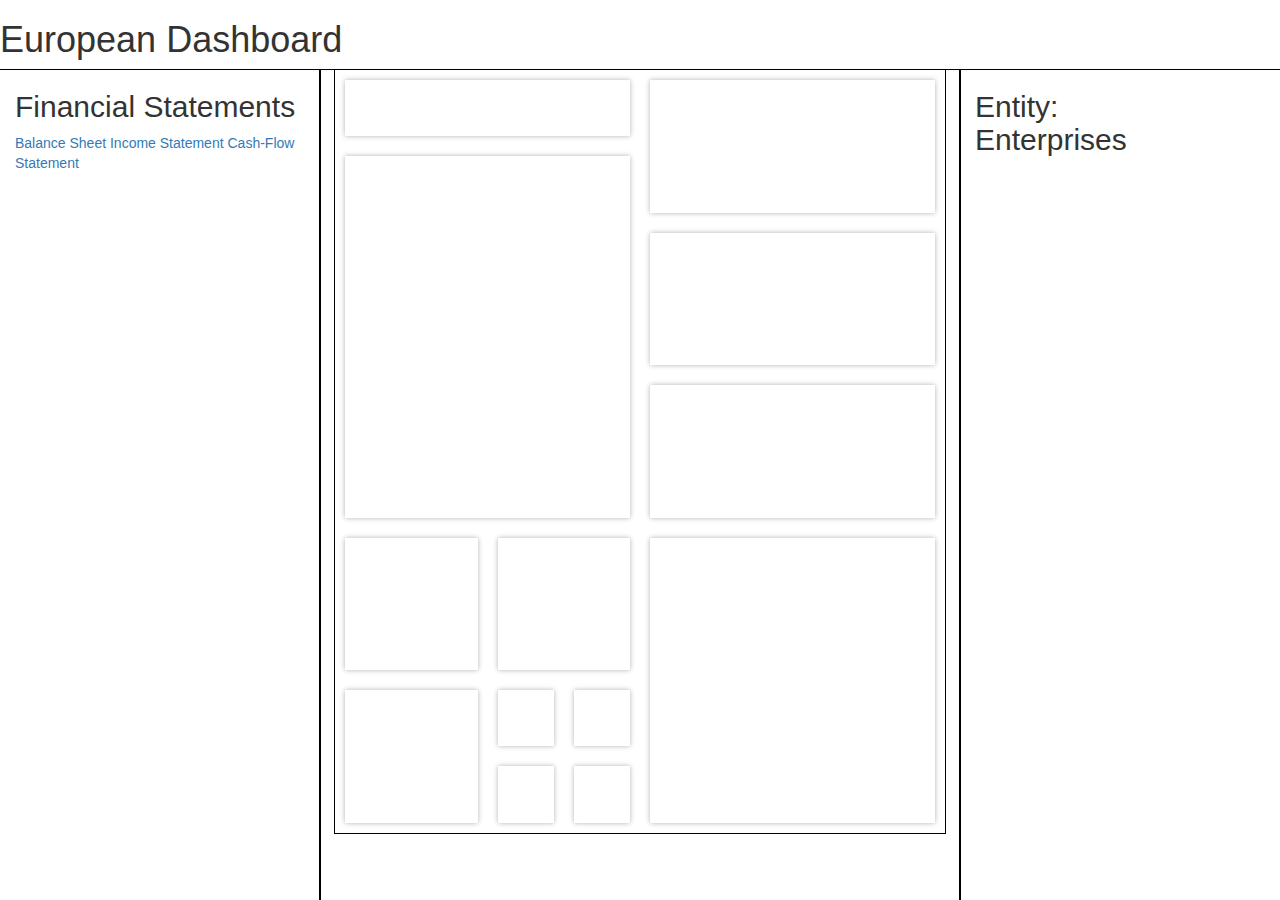
==== mockup/index.html @ 0236899d "Added mockup from may 1st" ====
<!DOCTYPE html>
<html lang="en">
    <head>
        <meta charset="utf-8" />
        <meta http-equiv="X-UA-Compatible" content="IE=edge,chrome=1" />

        <title>European Dashboard</title>

        <meta name="viewport" content="width=device-width; initial-scale=1.0" />

        <!-- Replace favicon.ico & apple-touch-icon.png in the root of your
        domain and delete these references -->
        <link rel="shortcut icon" href="/favicon.ico" />
        <link rel="apple-touch-icon" href="/apple-touch-icon.png" />

        <link href="css/bootstrap.min.css" rel="stylesheet">
        <link href="css/jquery.gridster.min.css" rel="stylesheet">

        <link href="css/main.less" rel="stylesheet/less" type="text/css" />
        <script src="js/less.min.js" type="text/javascript"></script>
    </head>

    <body>

        <header>
            <h1>European Dashboard</h1>
        </header>

        <main class="container-fluid">
            <div class="row">
                <div class="col-xs-3">
                    <h2>Financial Statements</h2>
                    <nav>
                        <a href="#">Balance Sheet</a>
                        <a href="#">Income Statement</a>
                        <a href="#">Cash-Flow Statement</a>
                    </nav>
                </div>
                <div  class="col-xs-6">

                    <!--  <div class="gridster">
                    <ul>
                    <li data-row="1" data-col="1" data-sizex="4"
                    data-sizey="1"></li>
                    <li data-row="2" data-col="1" data-sizex="4"
                    data-sizey="5"></li>

                    <li data-row="1" data-col="2" data-sizex="4"
                    data-sizey="2"></li>
                    <li data-row="2" data-col="2" data-sizex="4"
                    data-sizey="2"></li>
                    <li data-row="3" data-col="2" data-sizex="4"
                    data-sizey="2"></li>
                    </ul>
                    </div> -->

                    <div class="gridster">
                        <ul>
                            <li data-row="1" data-col="1" data-sizex="4" data-sizey="1"></li>
                            <li data-row="2" data-col="1" data-sizex="4" data-sizey="5"></li>
                            
                            <li data-row="7" data-col="1" data-sizex="2" data-sizey="2"></li>
                            <li data-row="7" data-col="3" data-sizex="2" data-sizey="2"></li>
                            
                            <li data-row="9" data-col="1" data-sizex="2" data-sizey="2"></li>
                            
                            <li data-row="9" data-col="3" data-sizex="1" data-sizey="1"></li>
                            <li data-row="9" data-col="4" data-sizex="1" data-sizey="1"></li>
                            <li data-row="10" data-col="3" data-sizex="1" data-sizey="1"></li>
                            <li data-row="10" data-col="4" data-sizex="1" data-sizey="1"></li>
                            
                            
                            <li data-row="1" data-col="5" data-sizex="4" data-sizey="2"></li>
                            <li data-row="3" data-col="5" data-sizex="4" data-sizey="2"></li>
                            <li data-row="5" data-col="5" data-sizex="4" data-sizey="2"></li>
                            <li data-row="7" data-col="5" data-sizex="4" data-sizey="4"></li>
                        </ul>
                    </div>

                </div>
                <div  class="col-xs-3">
                    <h2>Entity:
                    <br />
                    Enterprises</h2>
                </div>
            </div>
        </main>

        <script src="js/jquery-1.11.2.min.js"></script>
        <!-- <script src="js/jquery-2.1.3.min.js"></script> -->
        <script src="js/bootstrap.min.js"></script>
        <script src="js/jquery.gridster.min.js"></script>

        <script type="text/javascript">
			$(function() {
			    var width = $(".gridster").width();
			    var margins = 10;
			    var base_dimension = width / 8 - 2 * margins;
			    
				var gridster = $(".gridster ul").gridster({
					widget_margins : [margins, margins],
					widget_base_dimensions : [base_dimension, base_dimension],
					resize : {
						enabled : true
					},
					autogenerate_stylesheet: true
				}).data('gridster');
			});
        </script>

    </body>
</html>
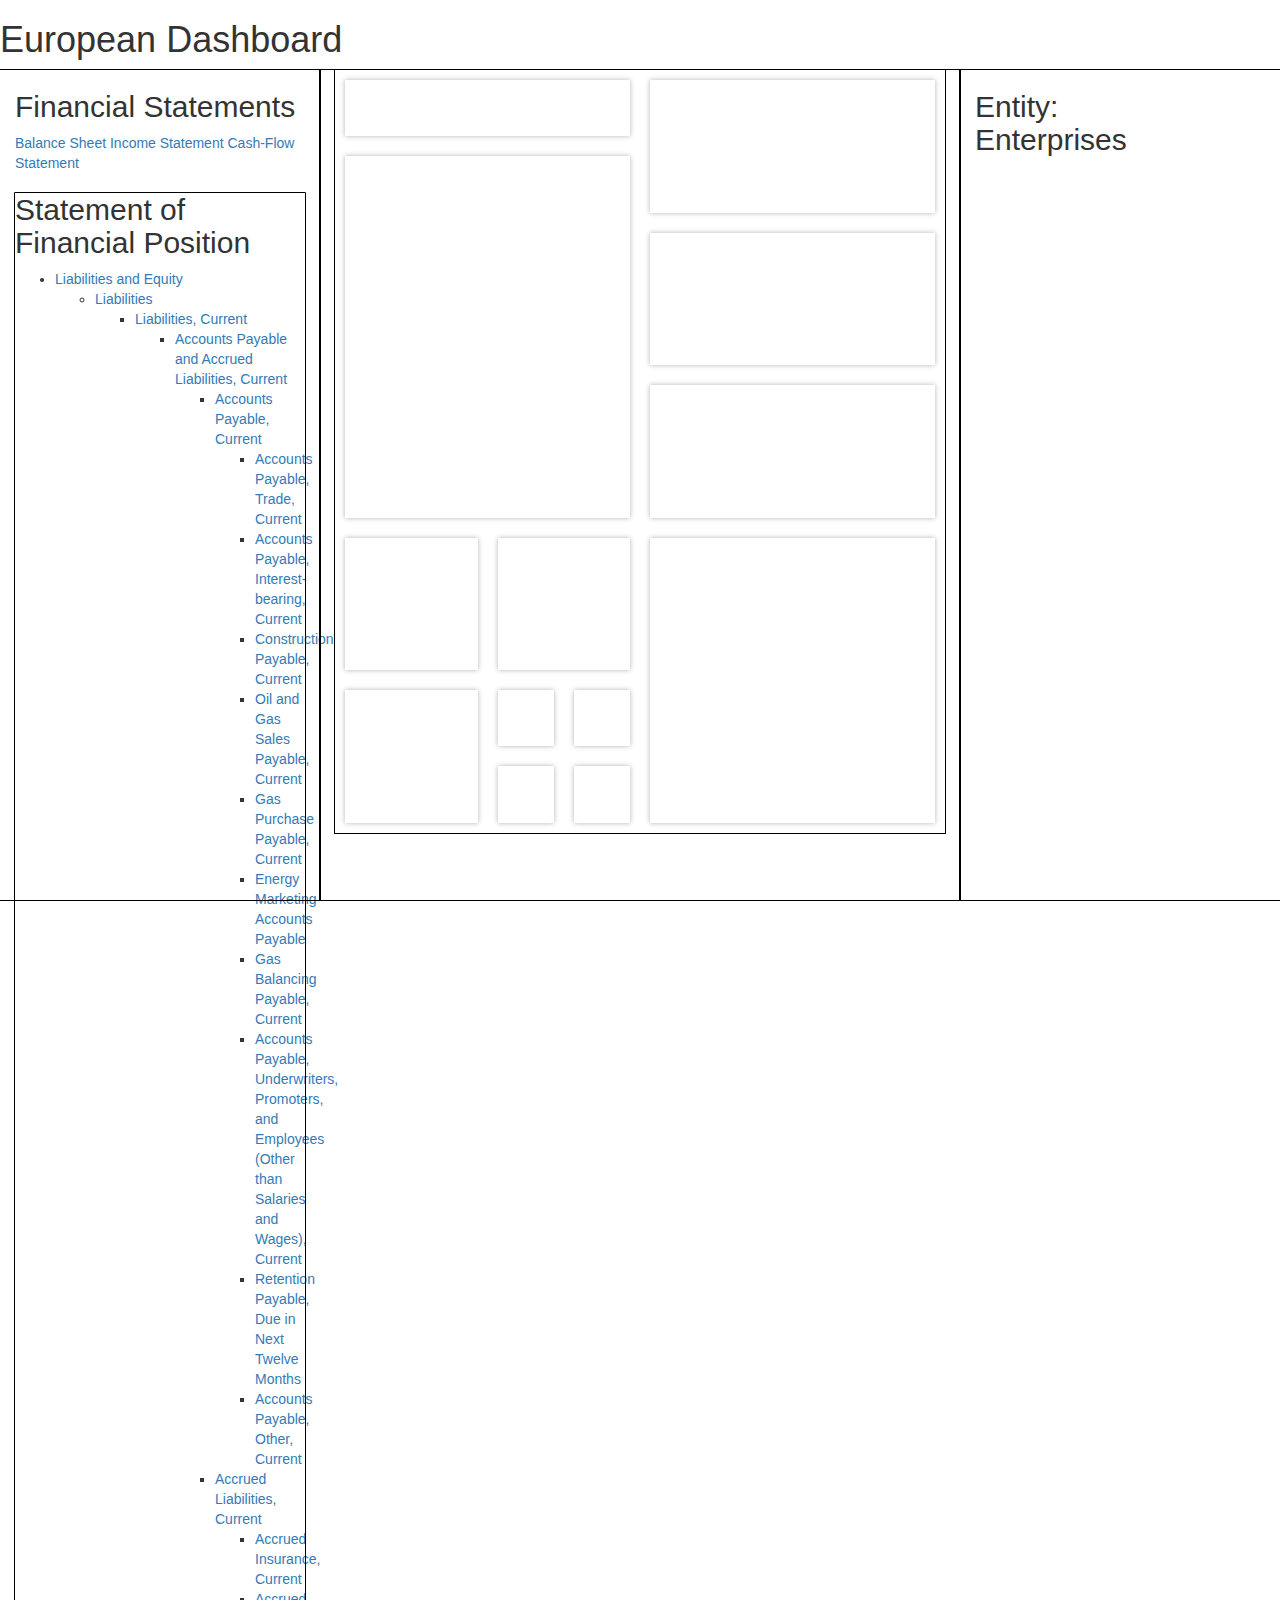
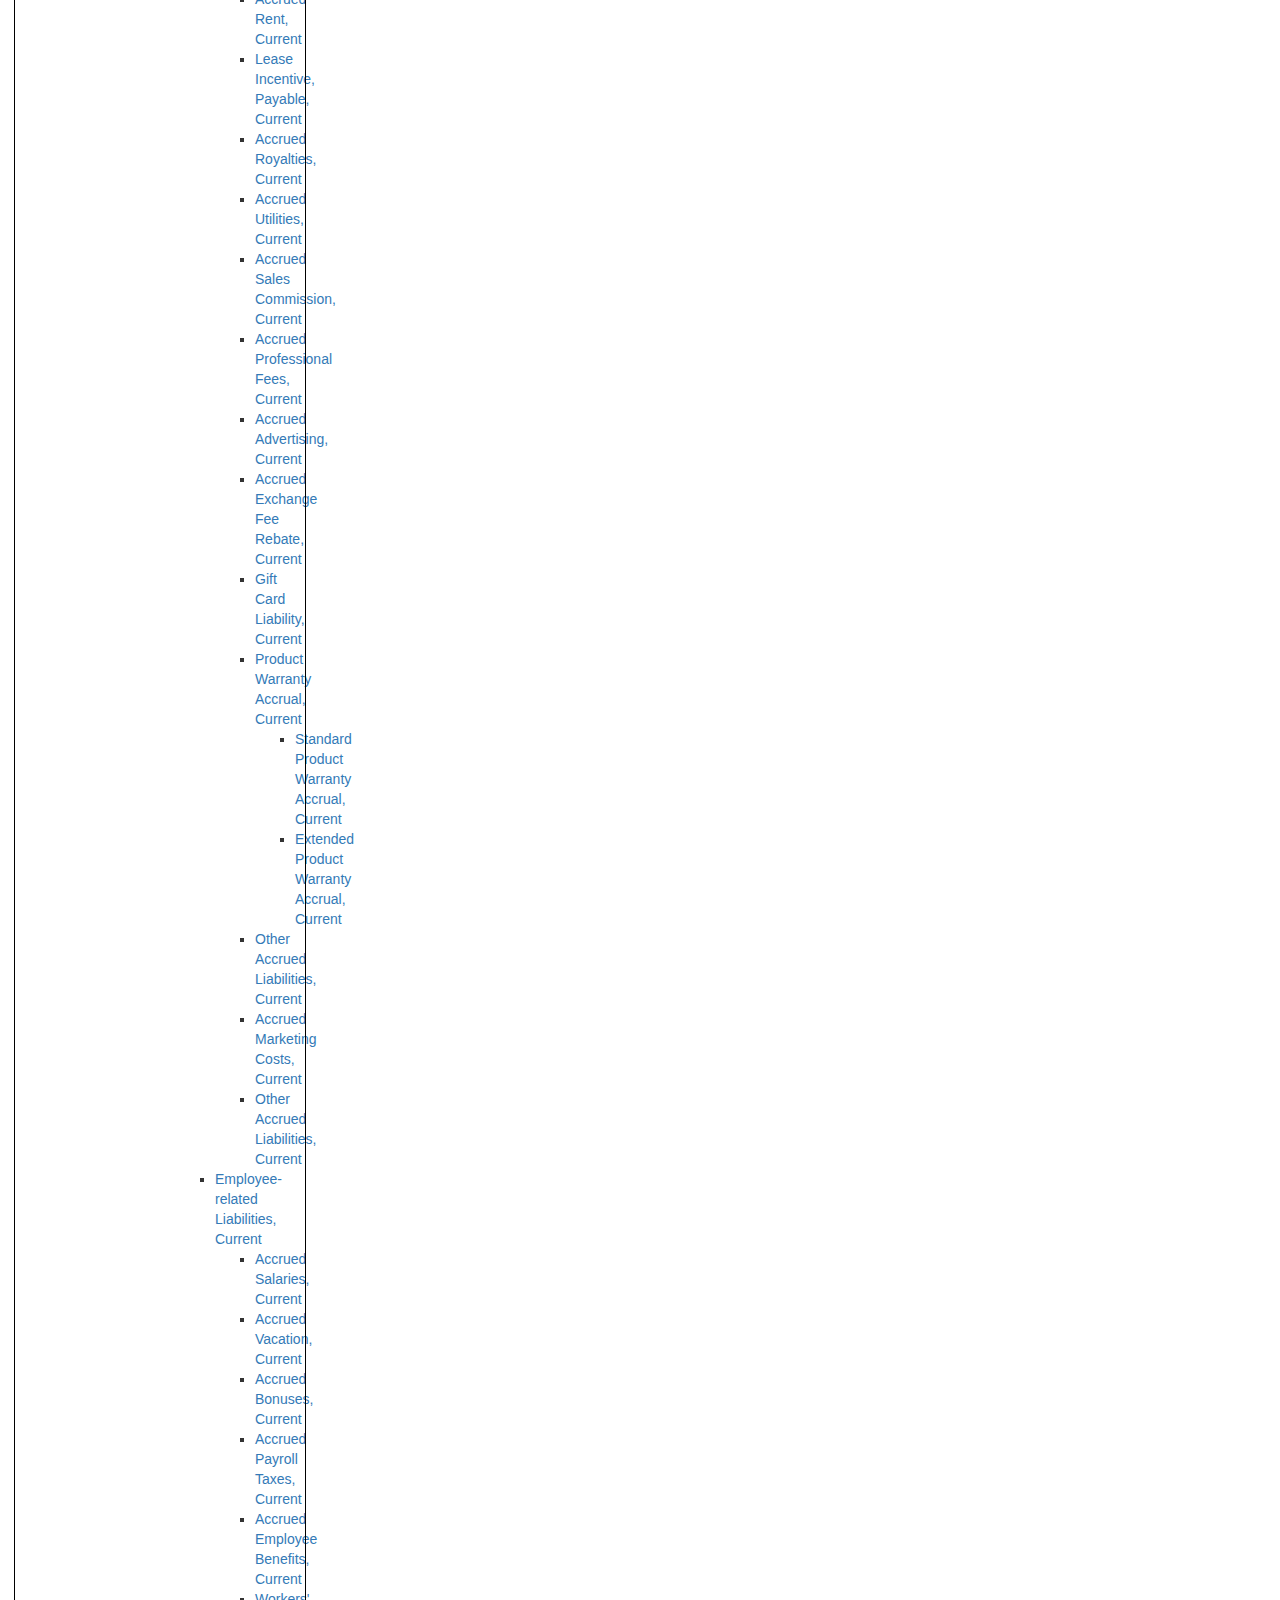
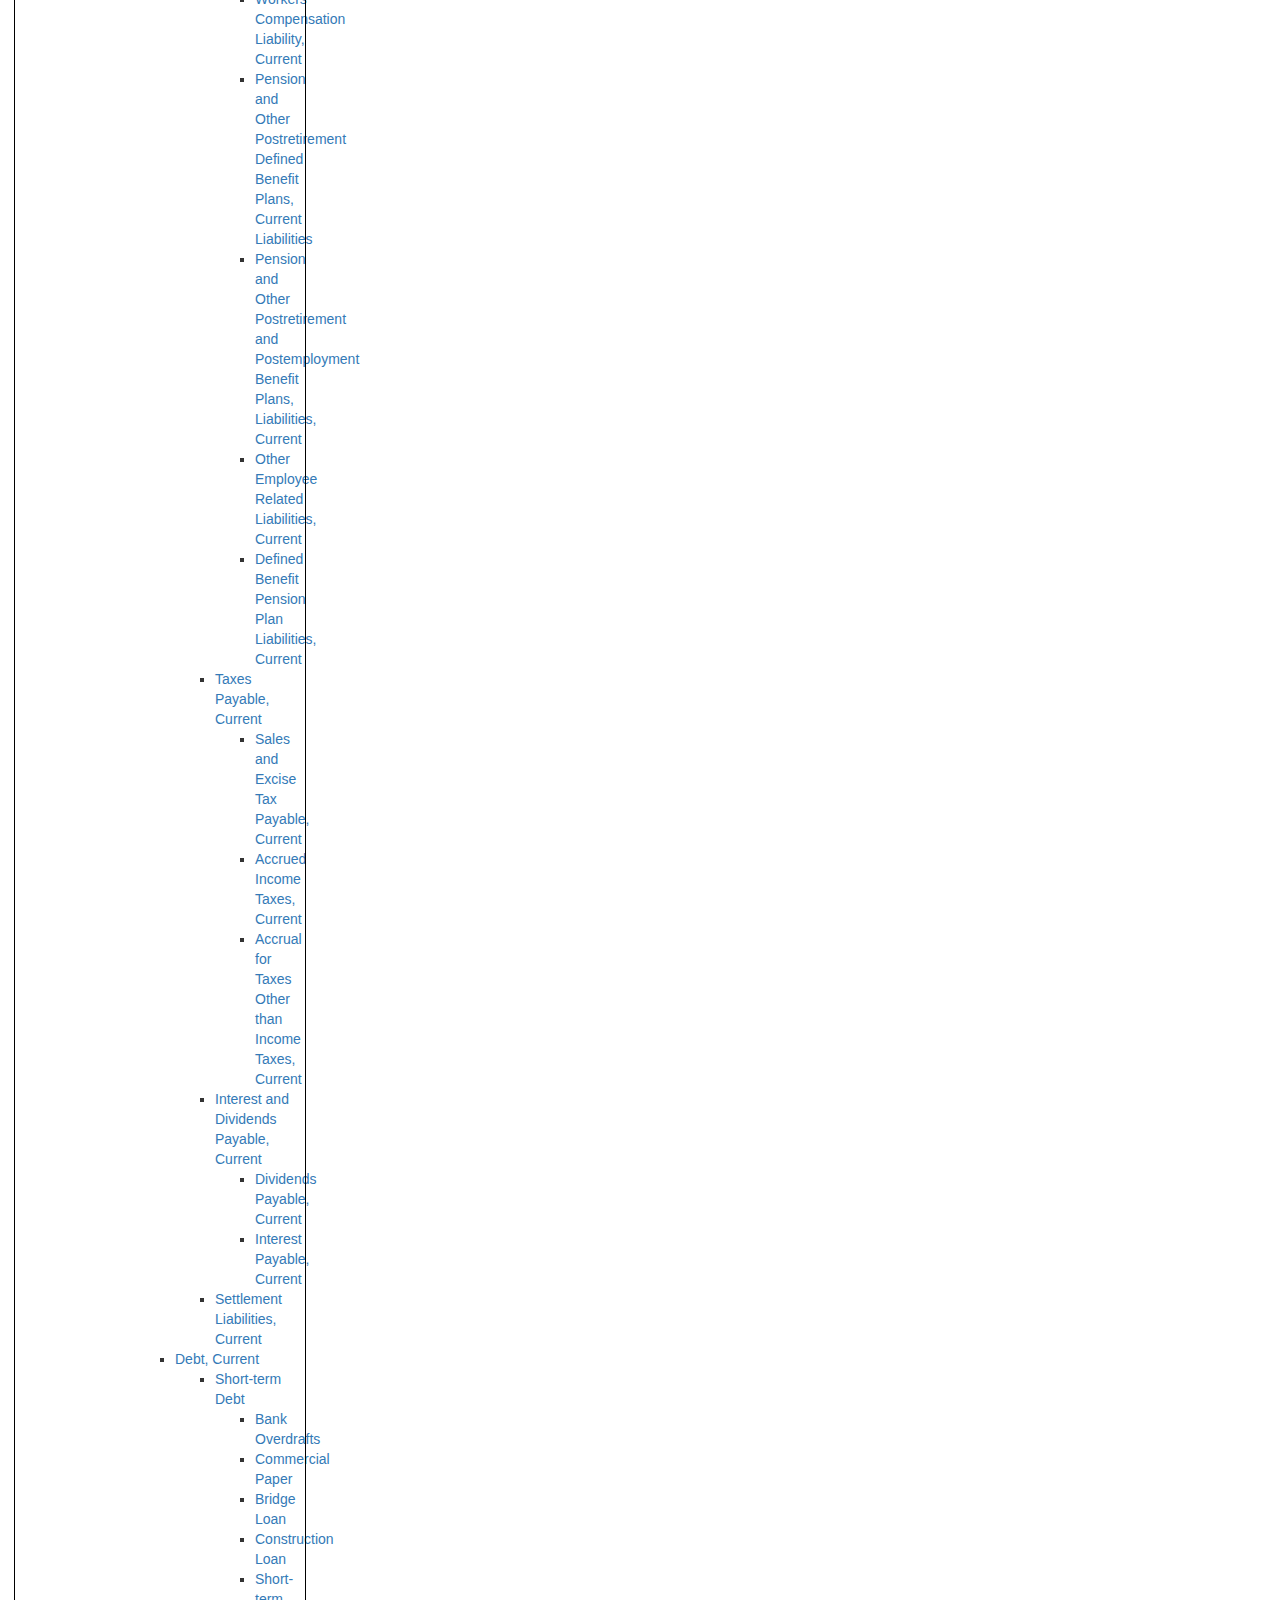
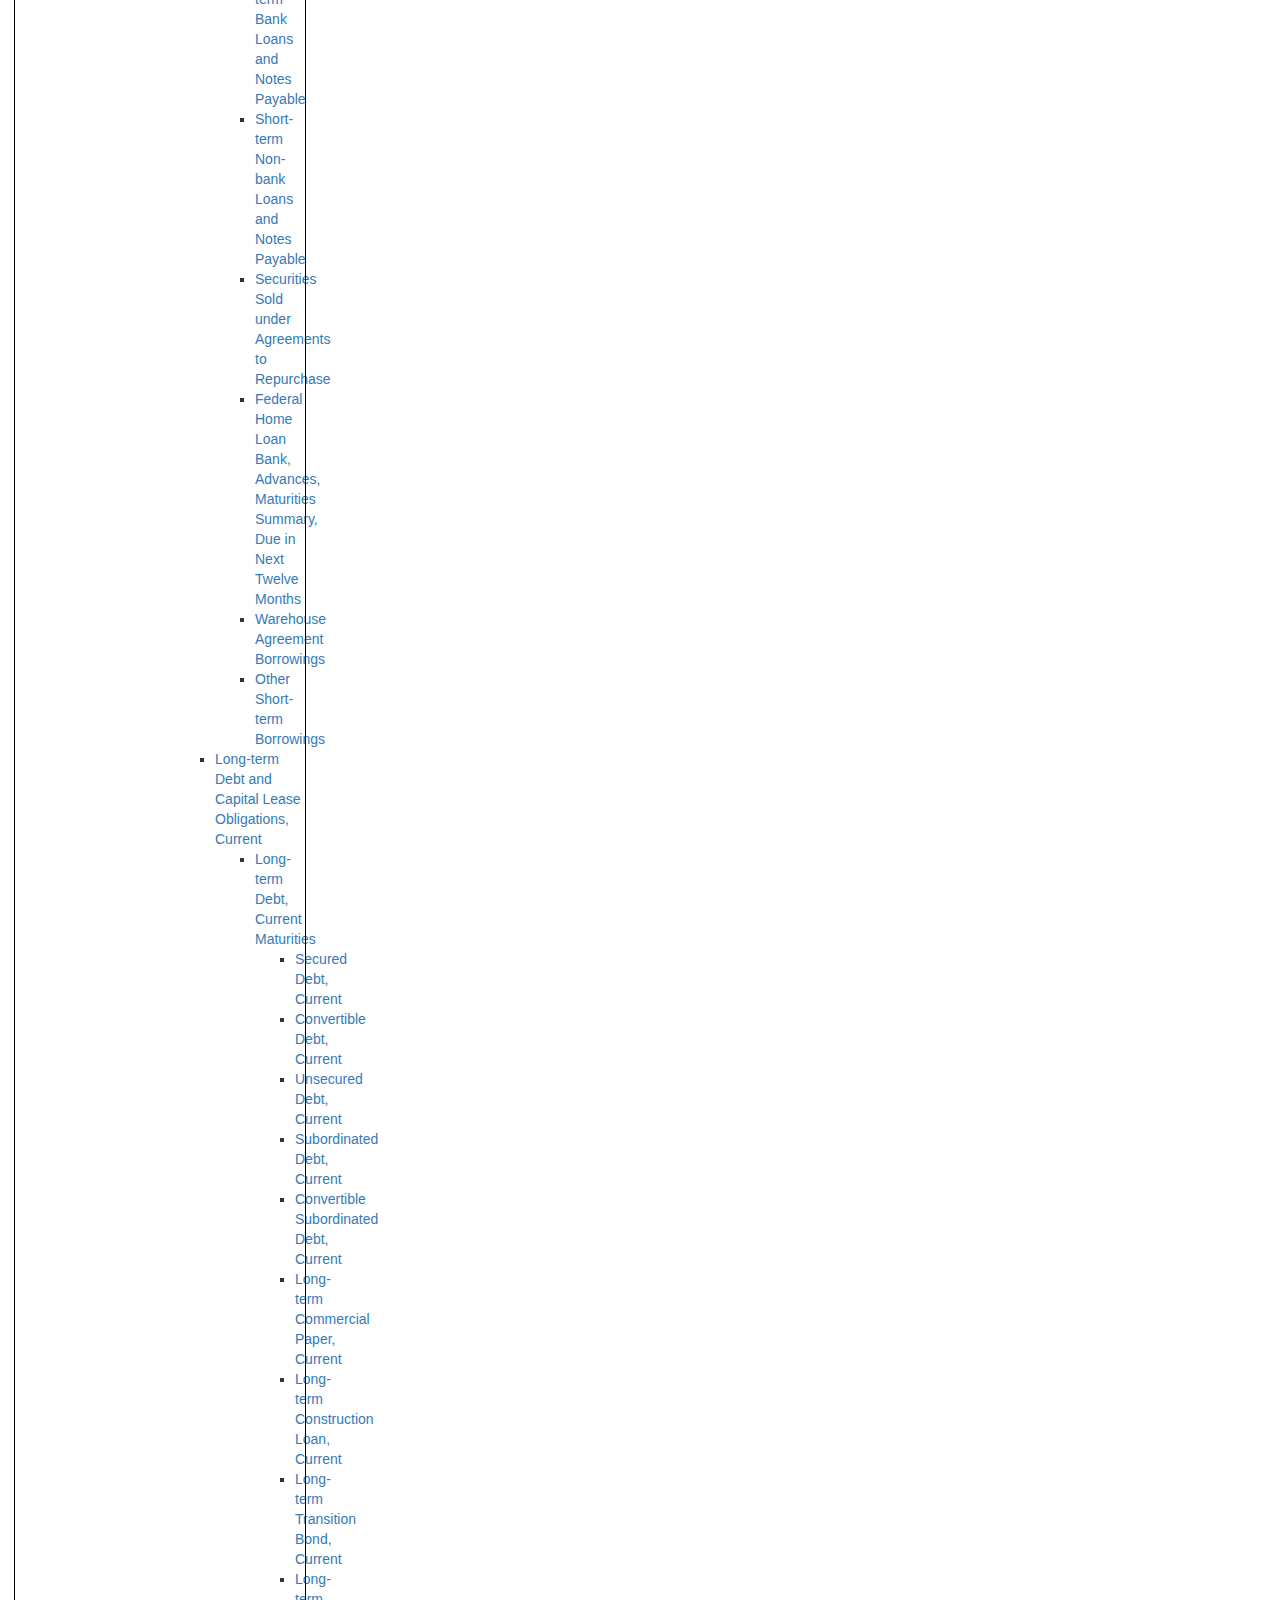
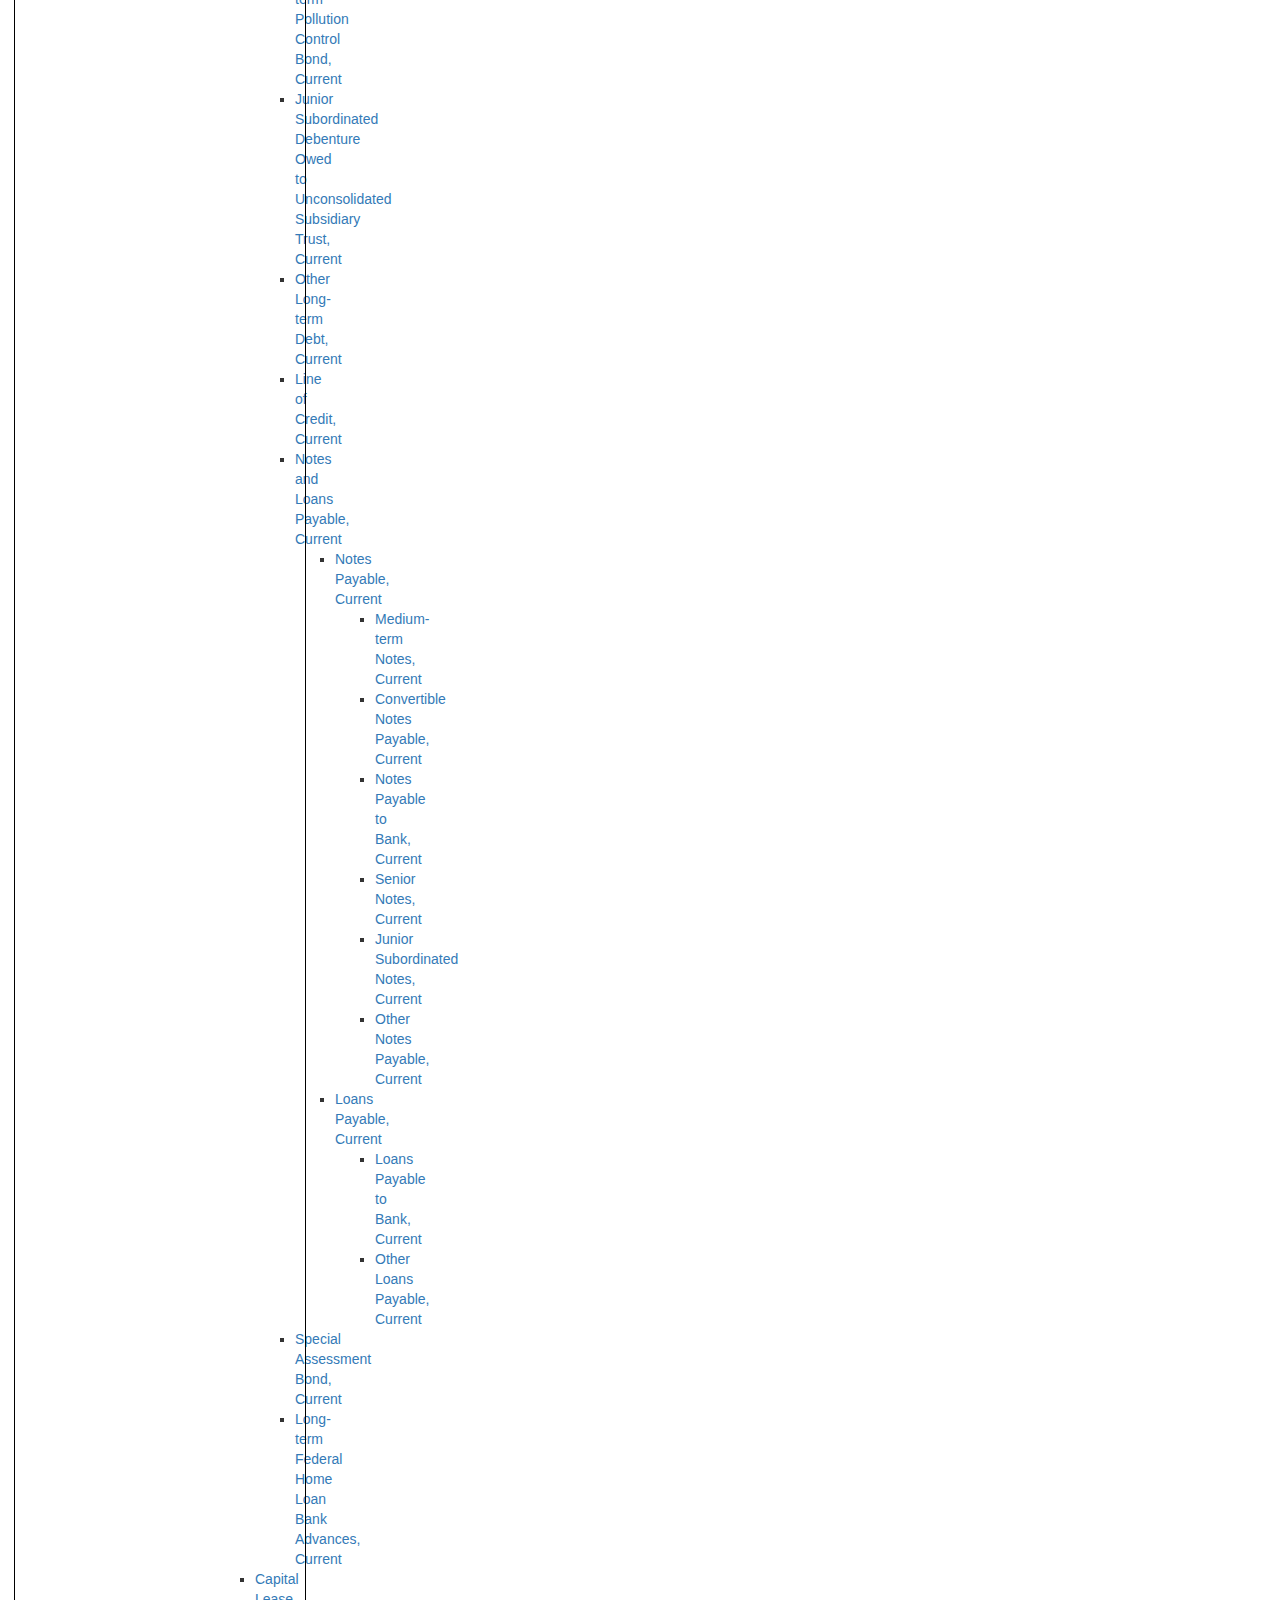
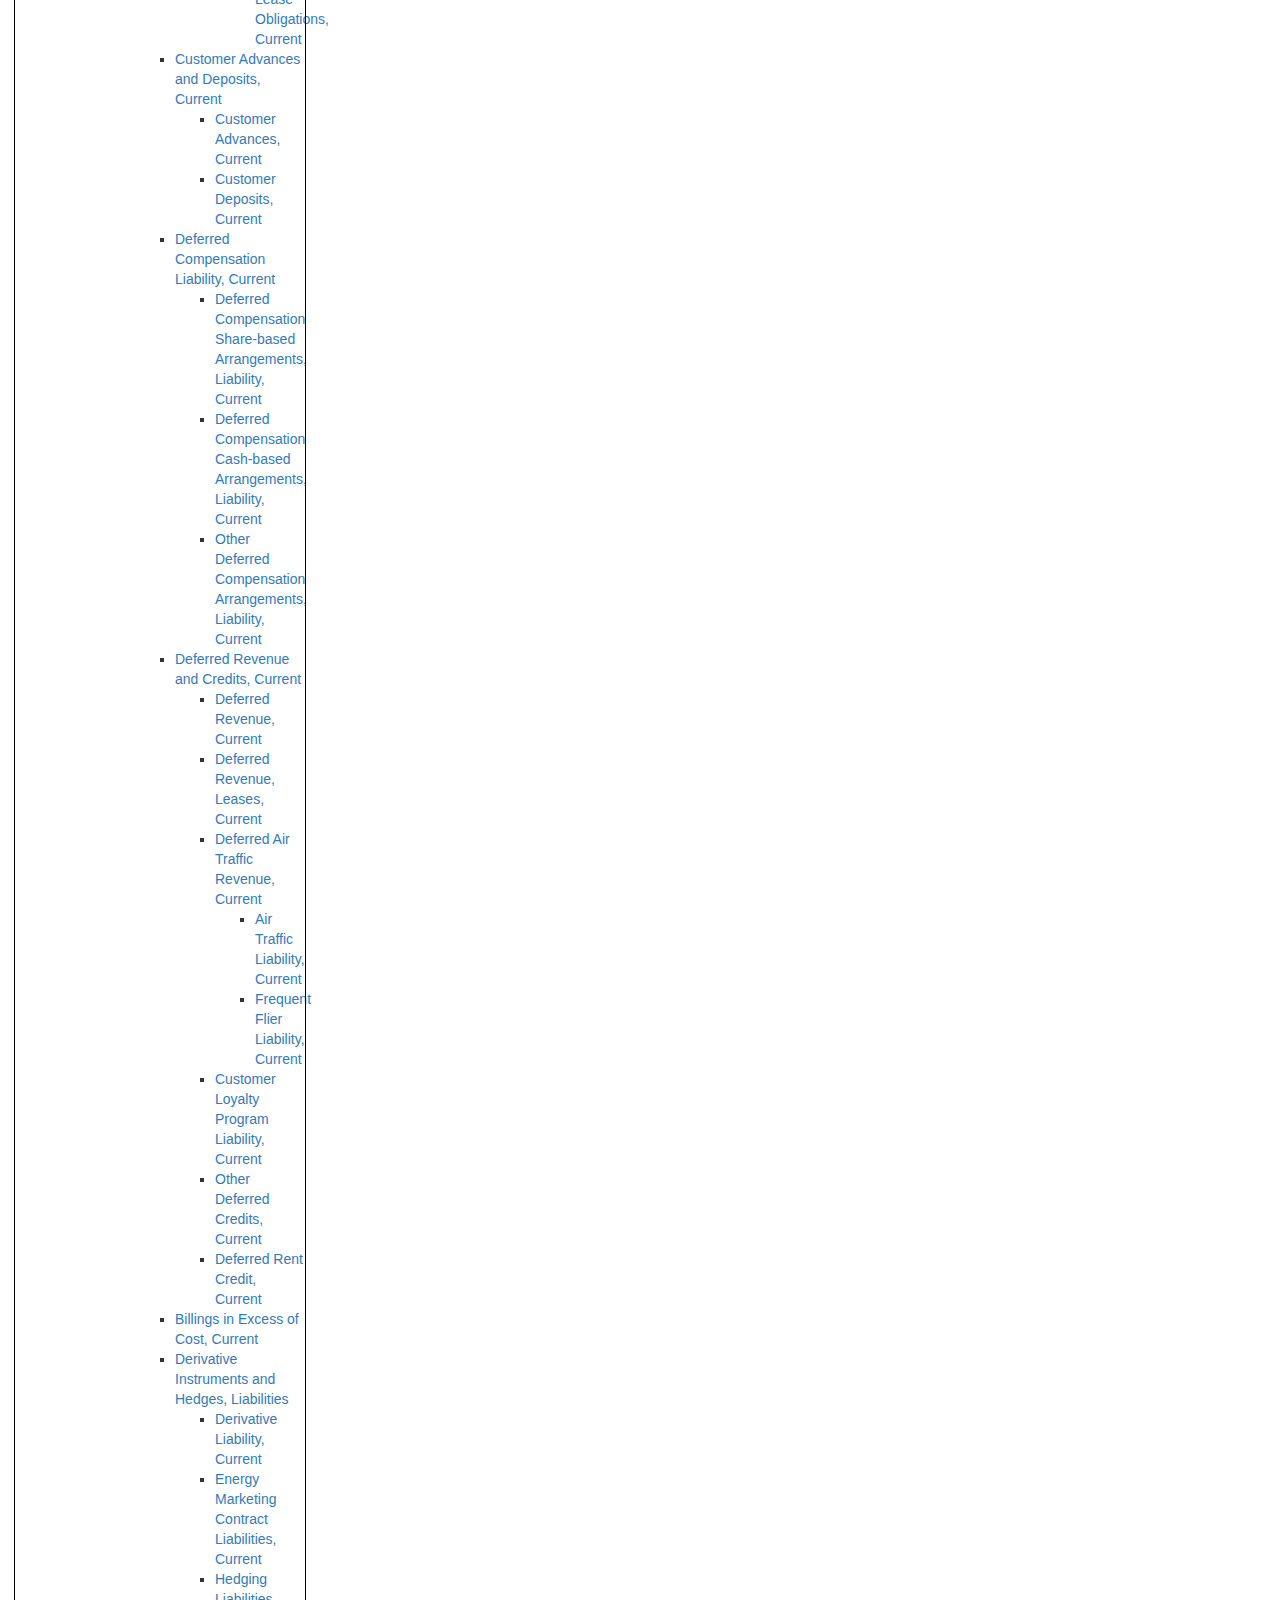
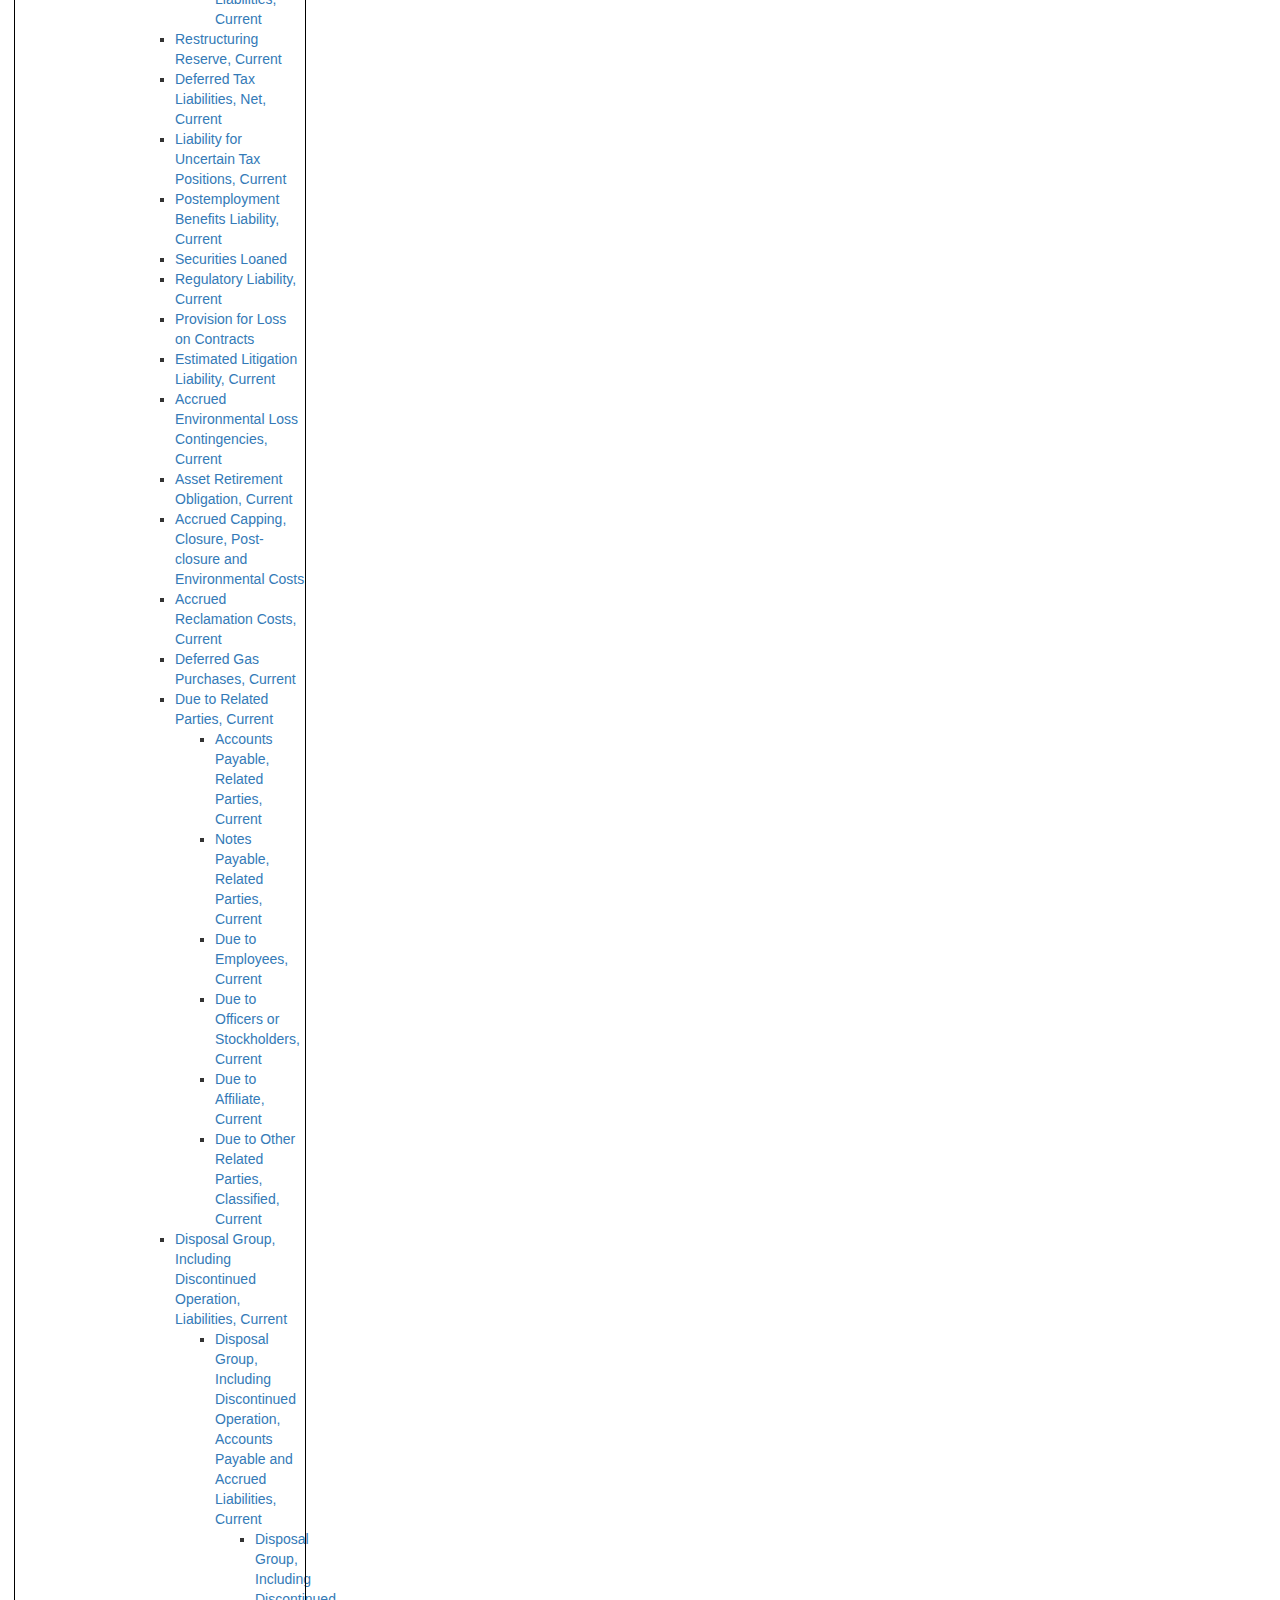
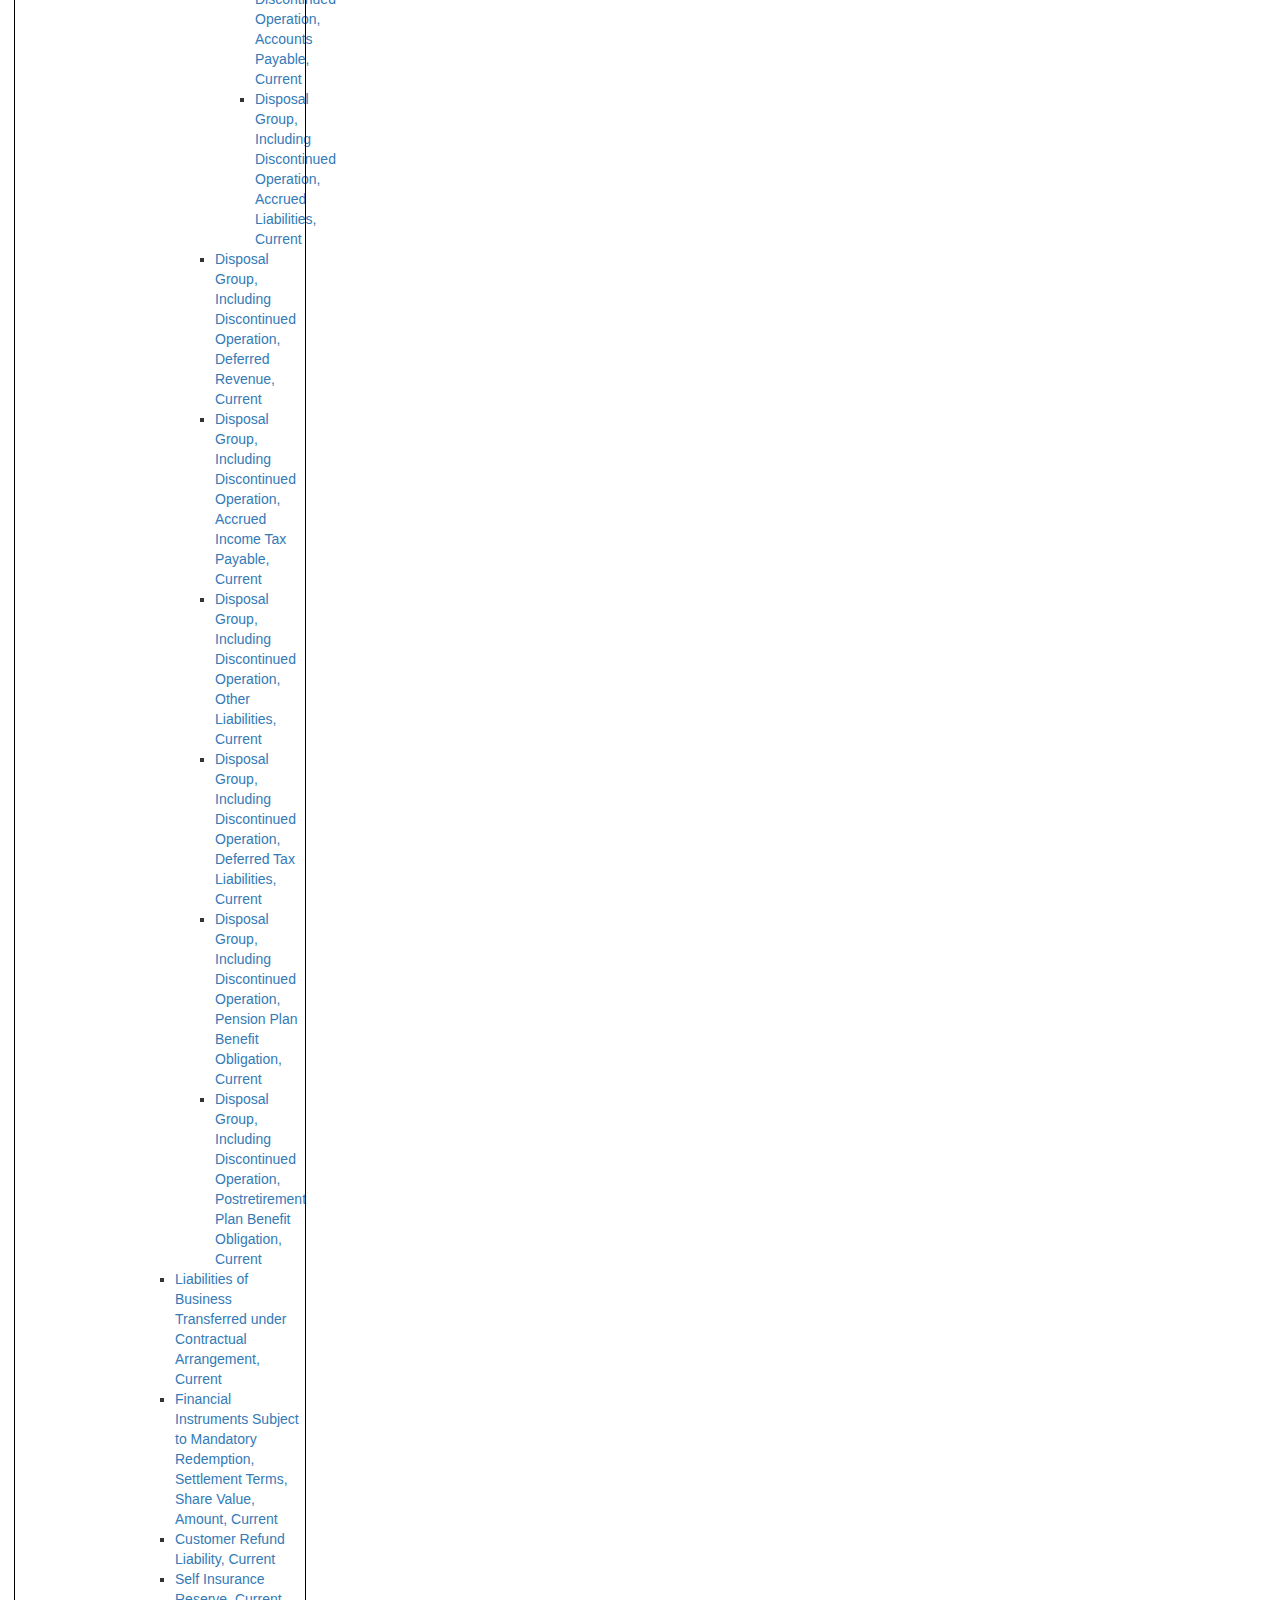
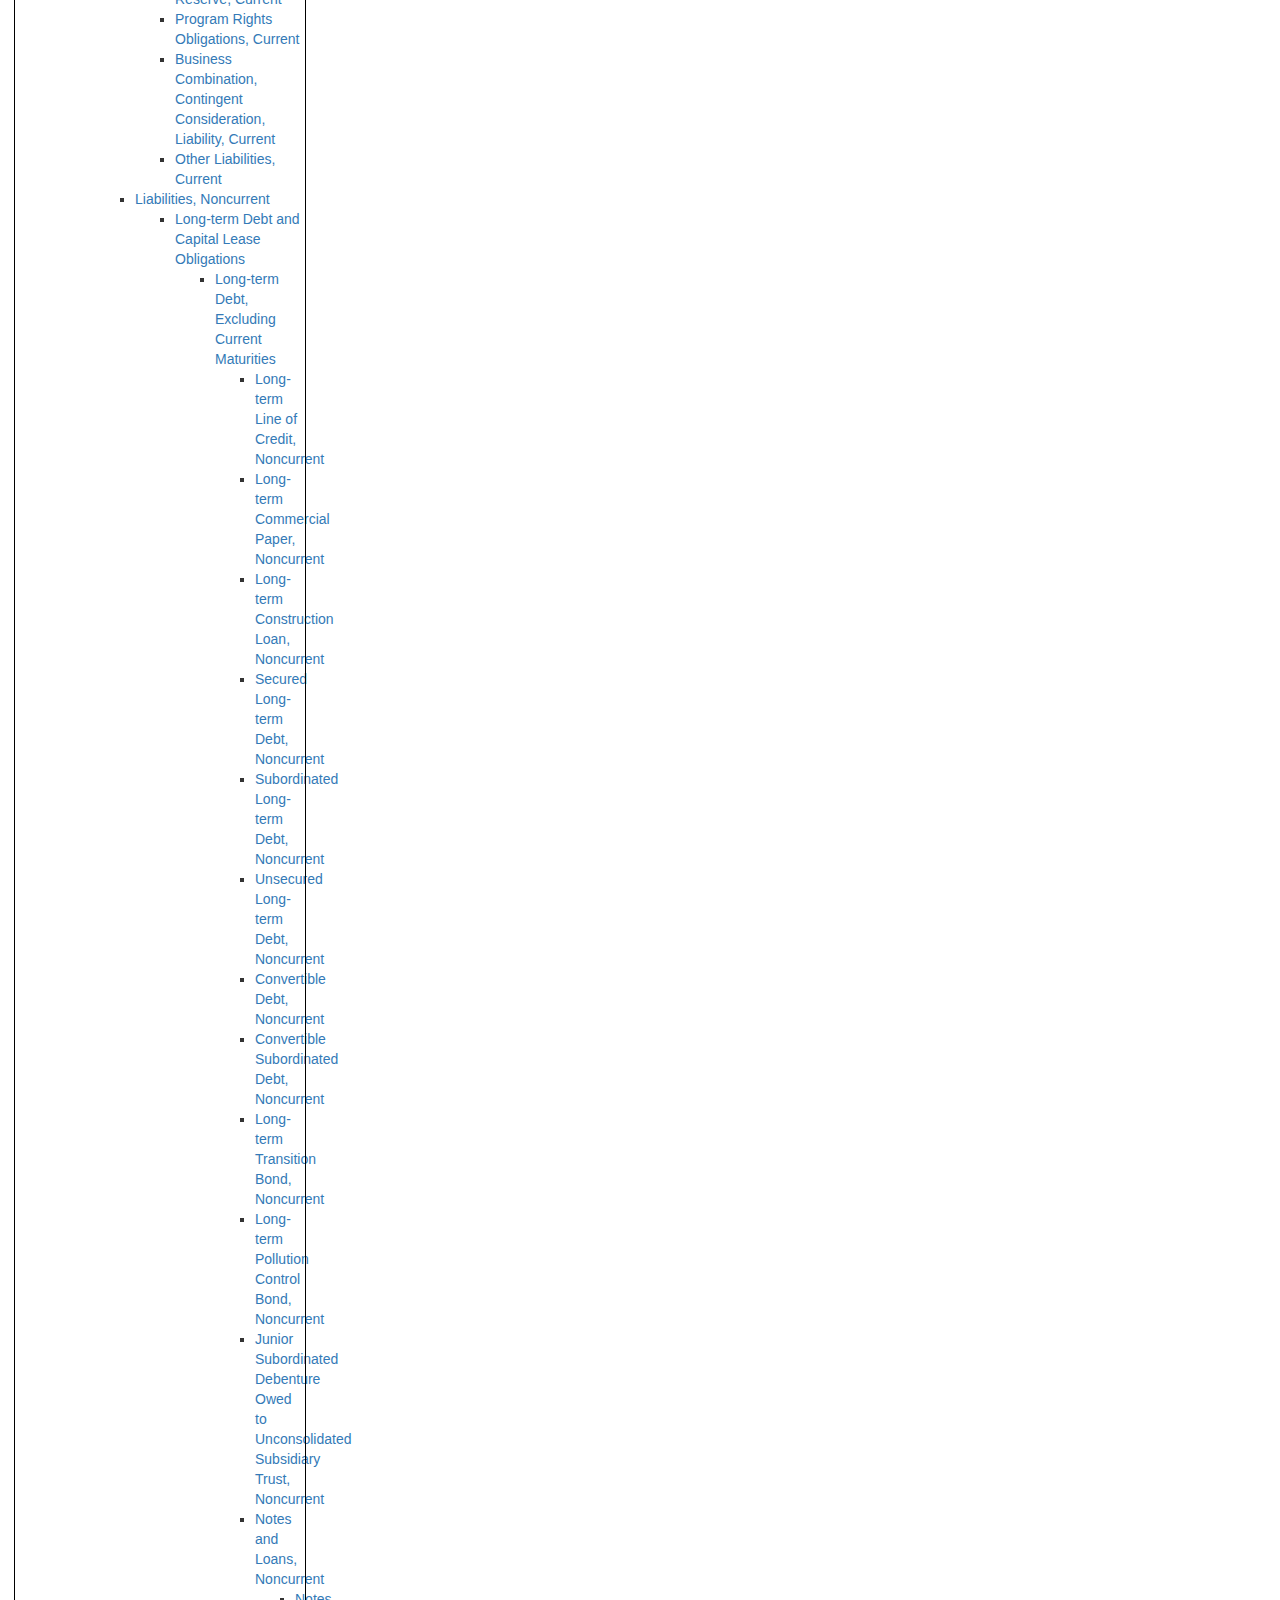
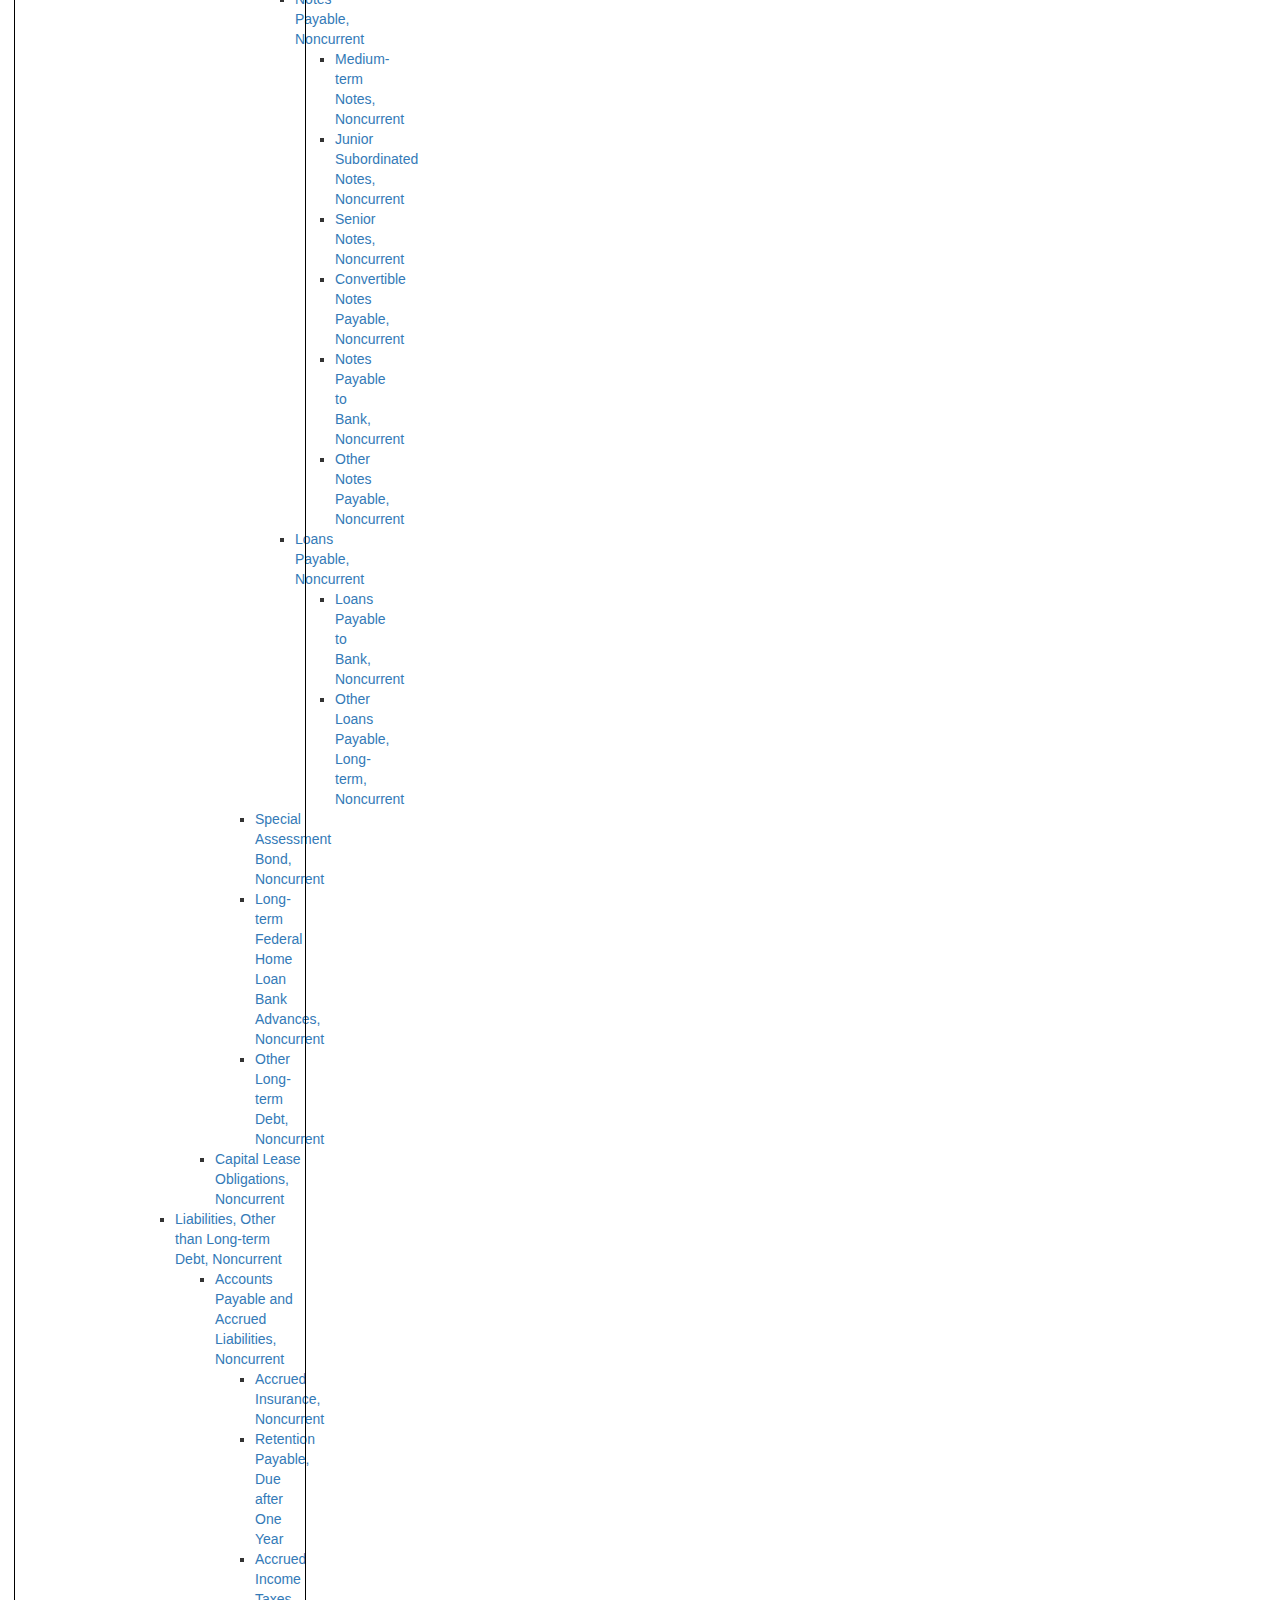
==== commit 9d1bd436: "Dynamic creation of indicator navigation." ====
--- a/mockup/index.html
+++ b/mockup/index.html
@@ -35,6 +35,9 @@
                         <a href="#">Income Statement</a>
                         <a href="#">Cash-Flow Statement</a>
                     </nav>
+                    <div id="indicators">
+
+                    </div>
                 </div>
                 <div  class="col-xs-6">
 
@@ -58,18 +61,17 @@
                         <ul>
                             <li data-row="1" data-col="1" data-sizex="4" data-sizey="1"></li>
                             <li data-row="2" data-col="1" data-sizex="4" data-sizey="5"></li>
-                            
+
                             <li data-row="7" data-col="1" data-sizex="2" data-sizey="2"></li>
                             <li data-row="7" data-col="3" data-sizex="2" data-sizey="2"></li>
-                            
+
                             <li data-row="9" data-col="1" data-sizex="2" data-sizey="2"></li>
-                            
+
                             <li data-row="9" data-col="3" data-sizex="1" data-sizey="1"></li>
                             <li data-row="9" data-col="4" data-sizex="1" data-sizey="1"></li>
                             <li data-row="10" data-col="3" data-sizex="1" data-sizey="1"></li>
                             <li data-row="10" data-col="4" data-sizex="1" data-sizey="1"></li>
-                            
-                            
+
                             <li data-row="1" data-col="5" data-sizex="4" data-sizey="2"></li>
                             <li data-row="3" data-col="5" data-sizex="4" data-sizey="2"></li>
                             <li data-row="5" data-col="5" data-sizex="4" data-sizey="2"></li>
@@ -93,20 +95,55 @@
 
         <script type="text/javascript">
 			$(function() {
-			    var width = $(".gridster").width();
-			    var margins = 10;
-			    var base_dimension = width / 8 - 2 * margins;
-			    
+				var width = $(".gridster").width();
+				var margins = 10;
+				var base_dimension = width / 8 - 2 * margins;
+
 				var gridster = $(".gridster ul").gridster({
 					widget_margins : [margins, margins],
 					widget_base_dimensions : [base_dimension, base_dimension],
 					resize : {
 						enabled : true
 					},
-					autogenerate_stylesheet: true
+					autogenerate_stylesheet : true
 				}).data('gridster');
 			});
         </script>
 
+        <script type="text/javascript">
+			$.getJSON("../data/finpos.json", function(data) {
+				console.log(data);
+
+				var elements = [];
+
+				elements.push('<h2>' + data.name + '</h2>');
+
+				handleChildren(elements, data.children);
+				/*
+				 var items = [];
+				 $.each(data, function(key, val) {
+				 items.push("<li id='" + key + "'>" + val + "</li>");
+				 });
+
+				 $("<ul/>", {
+				 "class" : "my-new-list",
+				 html : items.join("")
+				 }).appendTo("body");
+				 */
+
+				$("#indicators").html(elements.join(""));
+			});
+
+			function handleChildren(elements, children) {
+				elements.push("<ul>");
+				children.forEach(function(child) {
+					elements.push('<li>', '<a href="#" data-indicator="', child.indicator, '">', child.name, '</a>');
+					if (child.hasOwnProperty('children')) {
+						handleChildren(elements, child.children);
+					}
+				});
+				elements.push('</ul>')
+			}
+        </script>
     </body>
 </html>
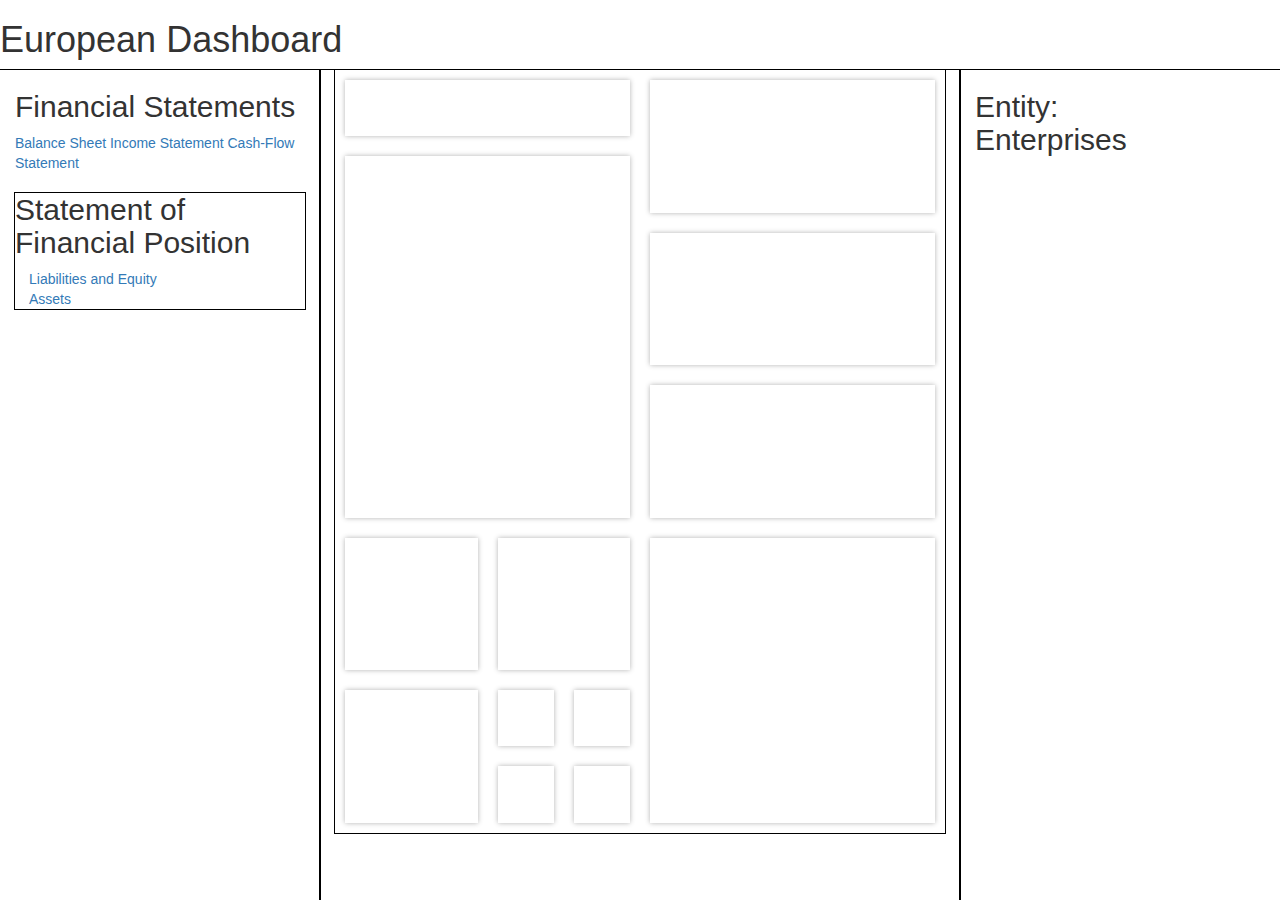
==== commit 05537f33: "Including folding of indicators." ====
--- a/mockup/index.html
+++ b/mockup/index.html
@@ -111,6 +111,10 @@
         </script>
 
         <script type="text/javascript">
+            var classes = {
+                folded : "folded"
+            }
+        
 			$.getJSON("../data/finpos.json", function(data) {
 				console.log(data);
 
@@ -137,13 +141,17 @@
 			function handleChildren(elements, children) {
 				elements.push("<ul>");
 				children.forEach(function(child) {
-					elements.push('<li>', '<a href="#" data-indicator="', child.indicator, '">', child.name, '</a>');
+					elements.push('<li class="' + classes.folded + '">', '<a href="#" data-indicator="', child.indicator, '">', child.name, '</a>');
 					if (child.hasOwnProperty('children')) {
 						handleChildren(elements, child.children);
 					}
 				});
 				elements.push('</ul>')
 			}
+			
+			$("#indicators").on("click", "a", function(){
+			    $(this).parent().toggleClass("folded");
+			});
         </script>
     </body>
 </html>
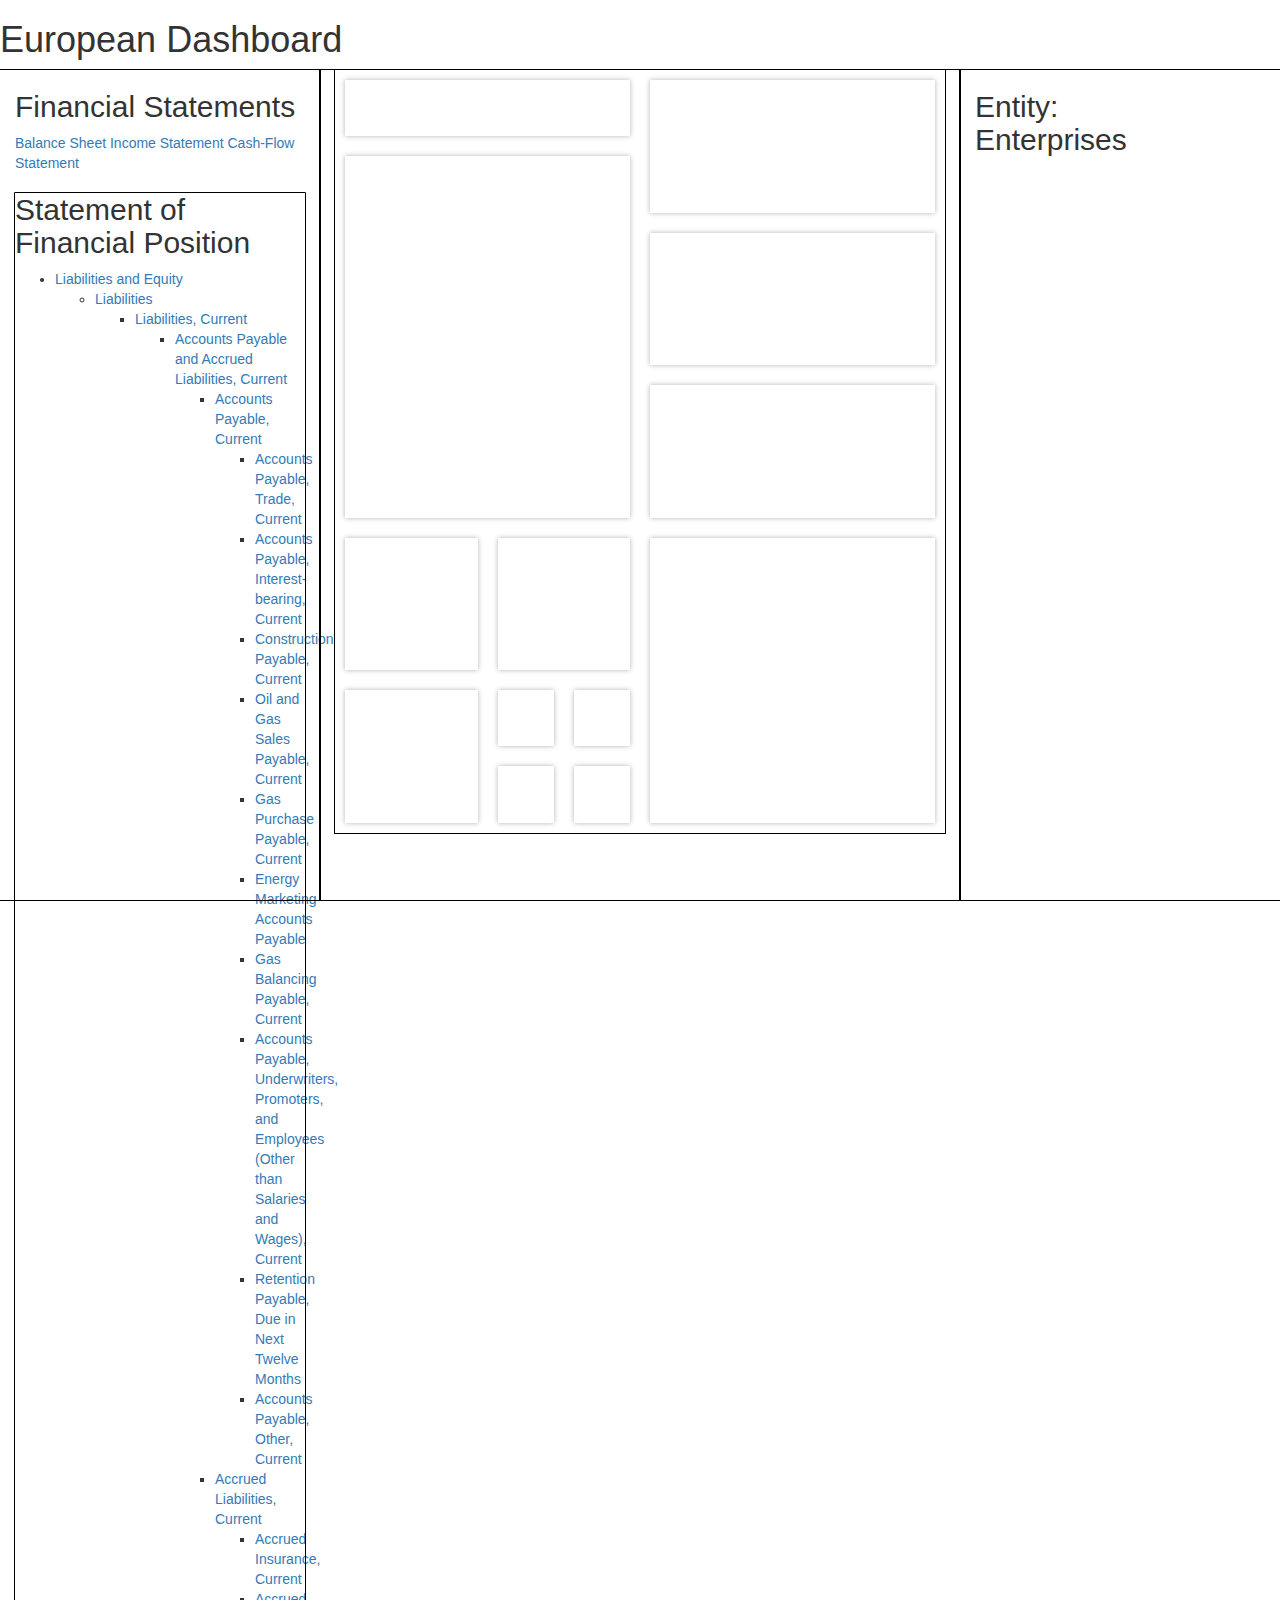
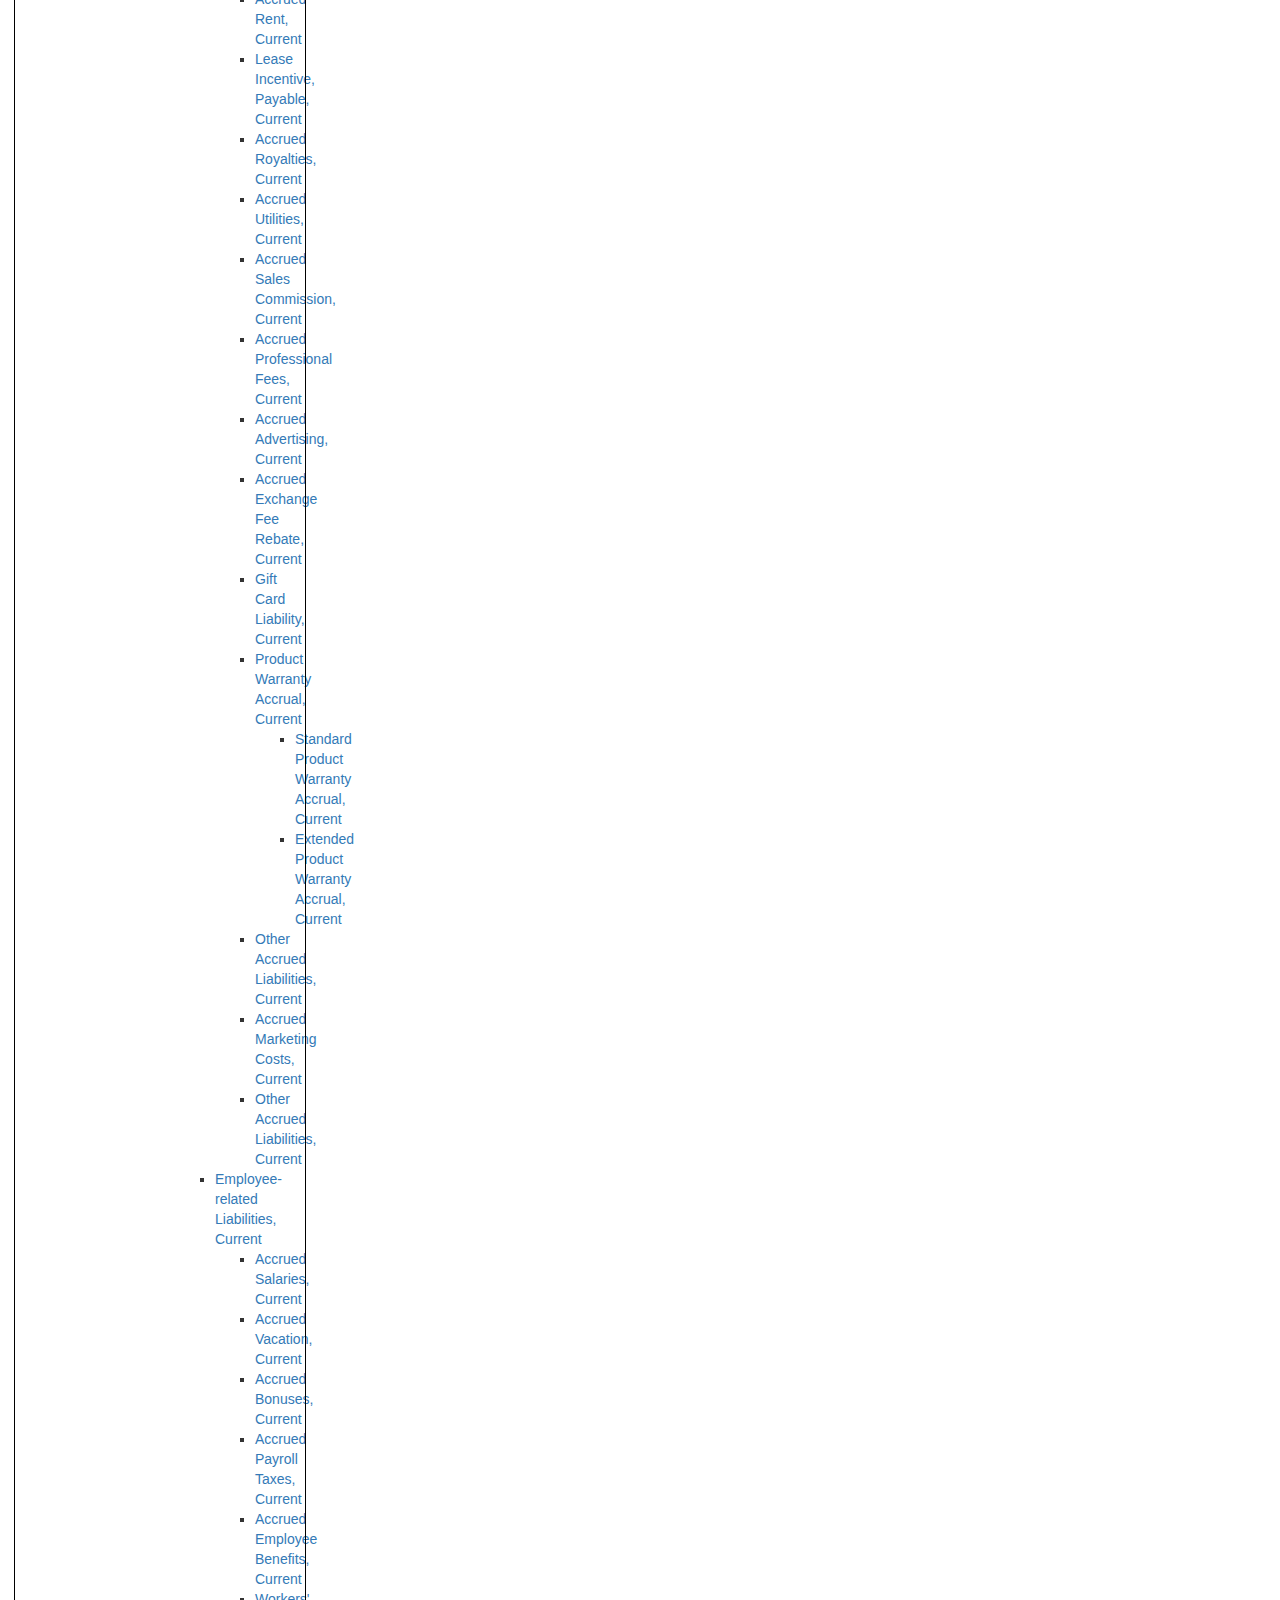
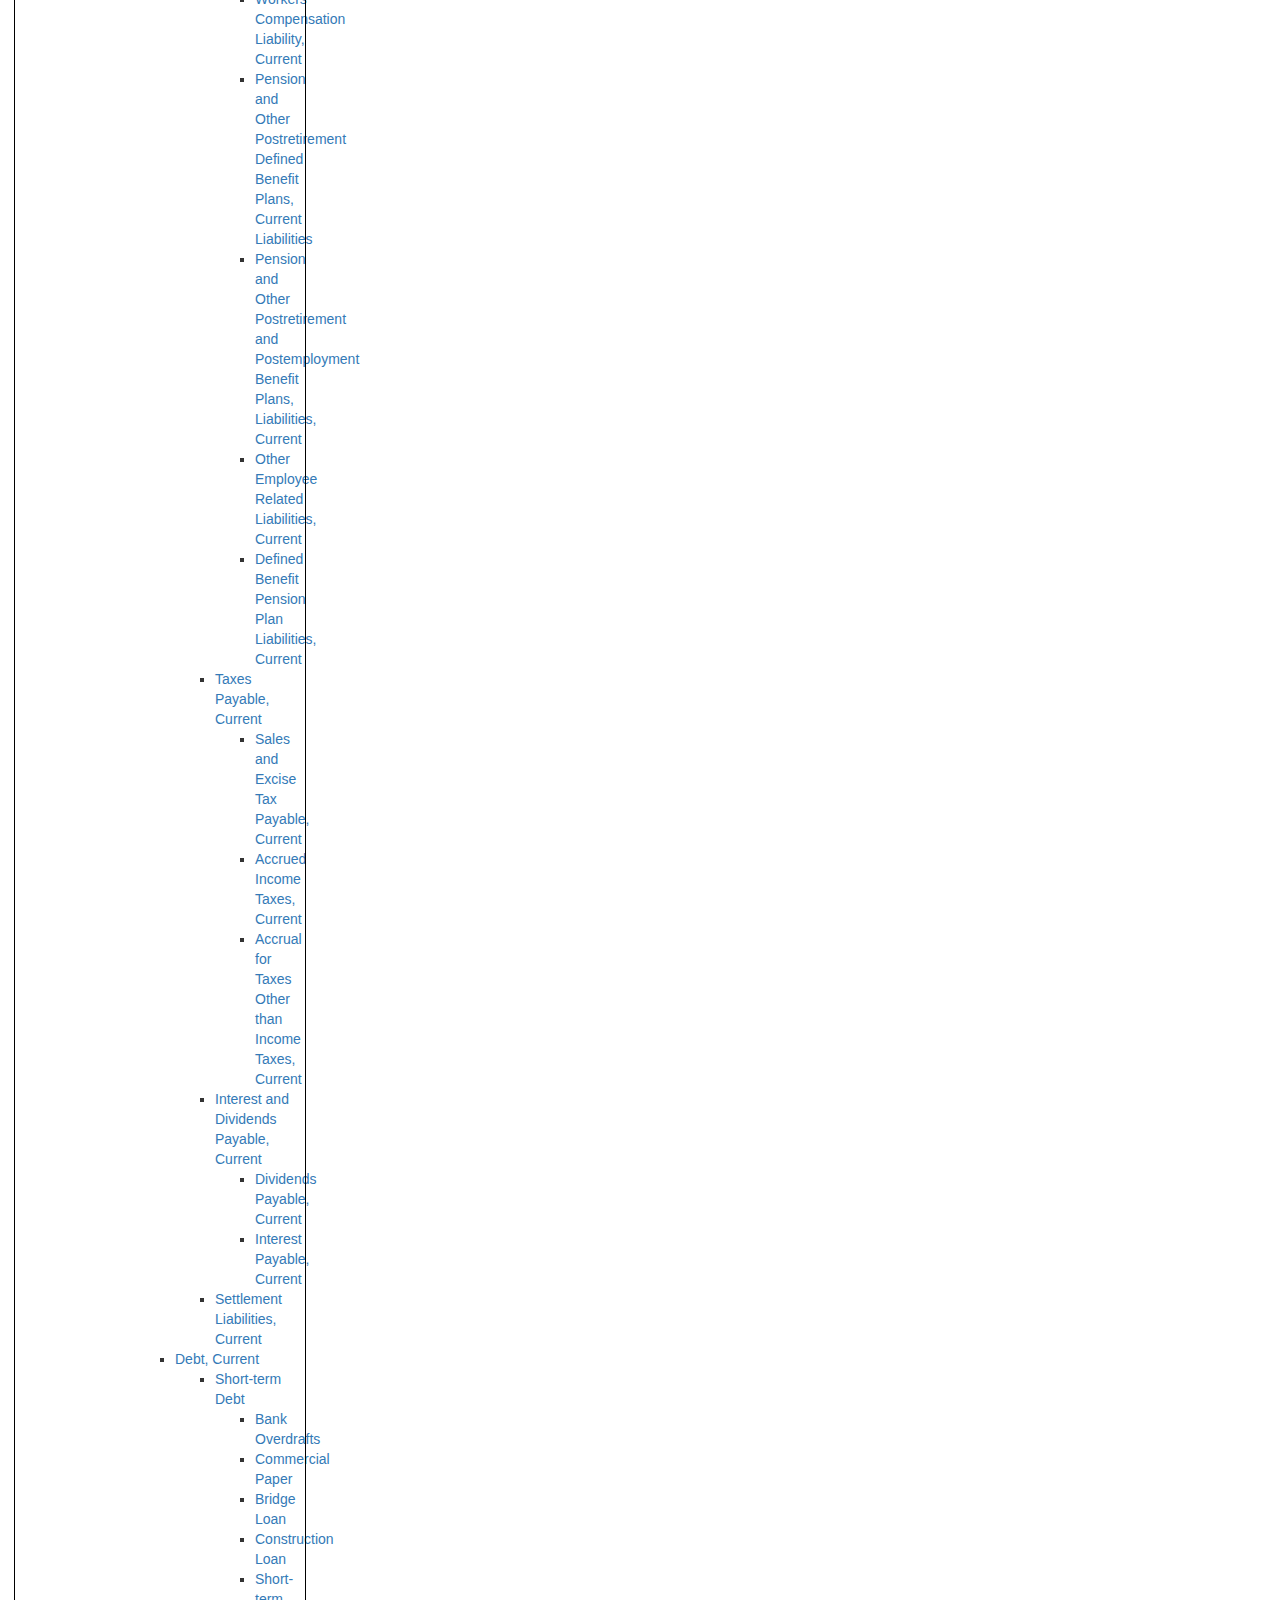
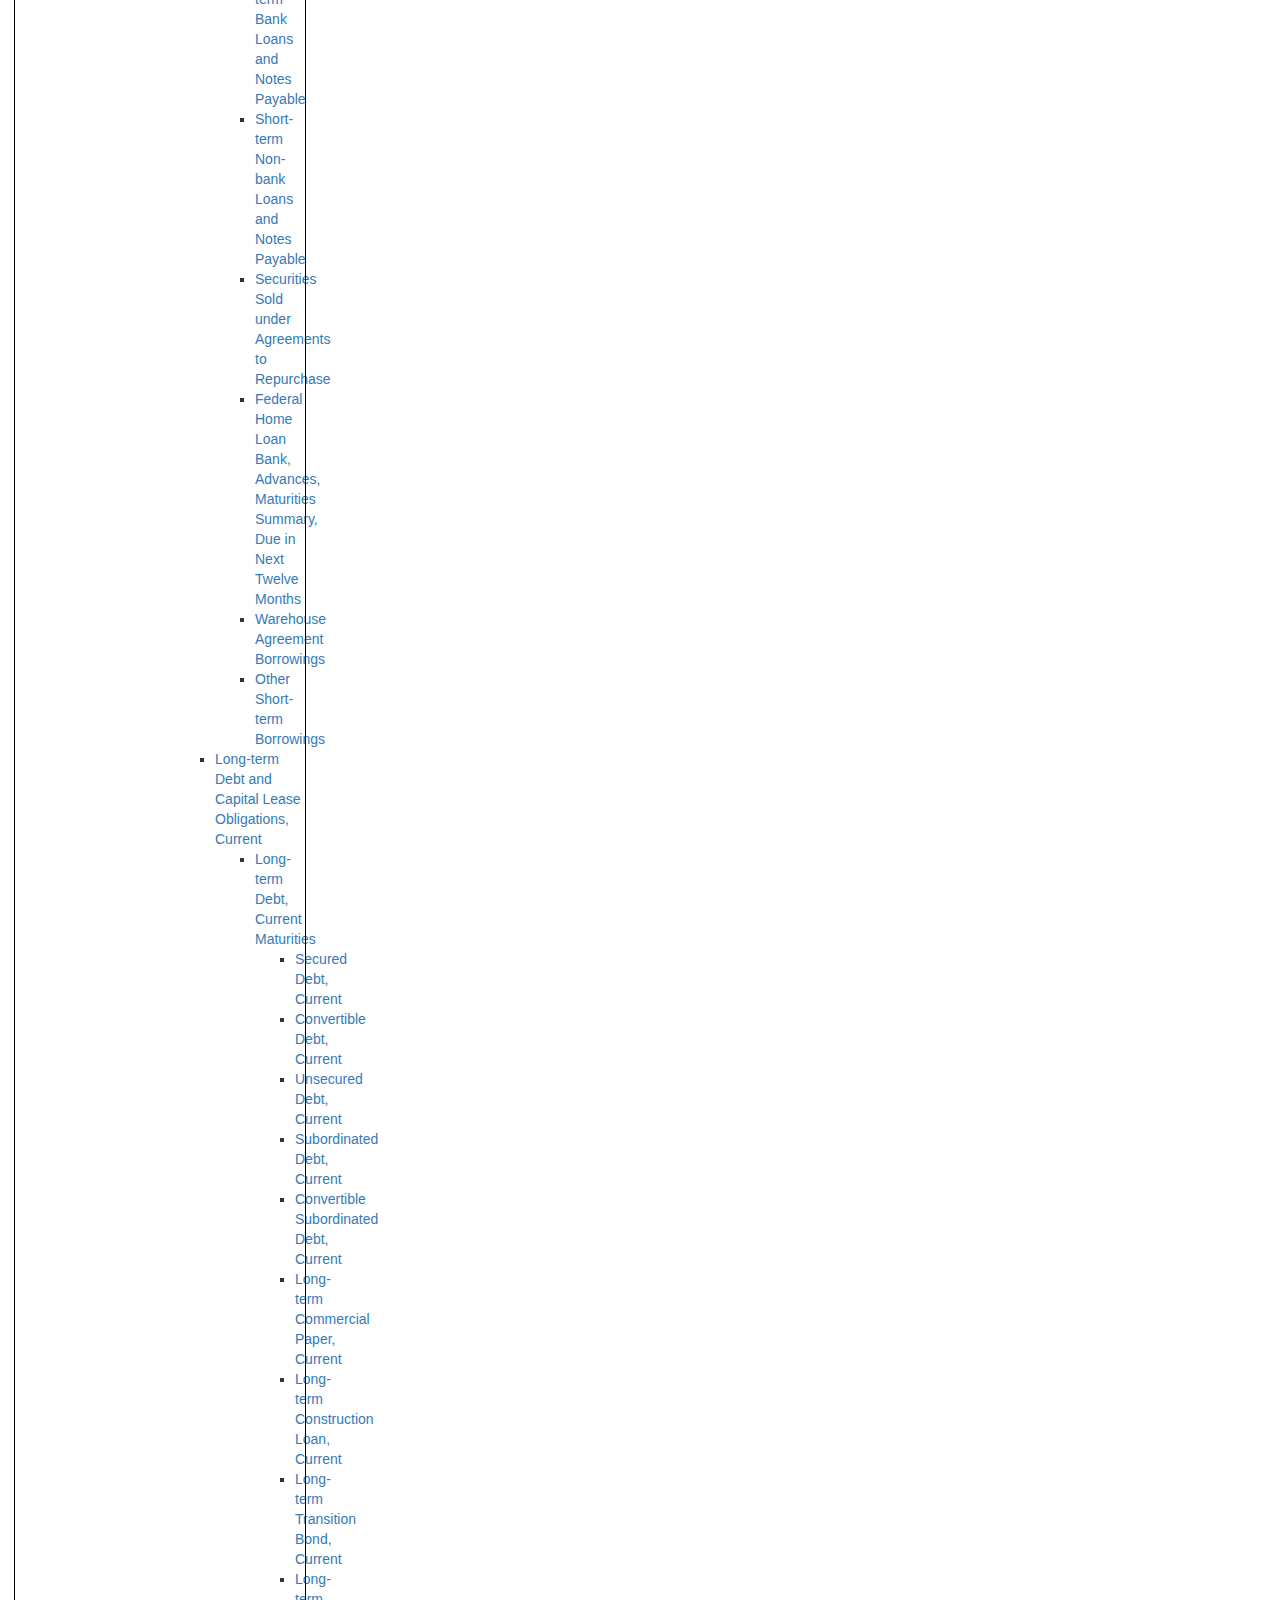
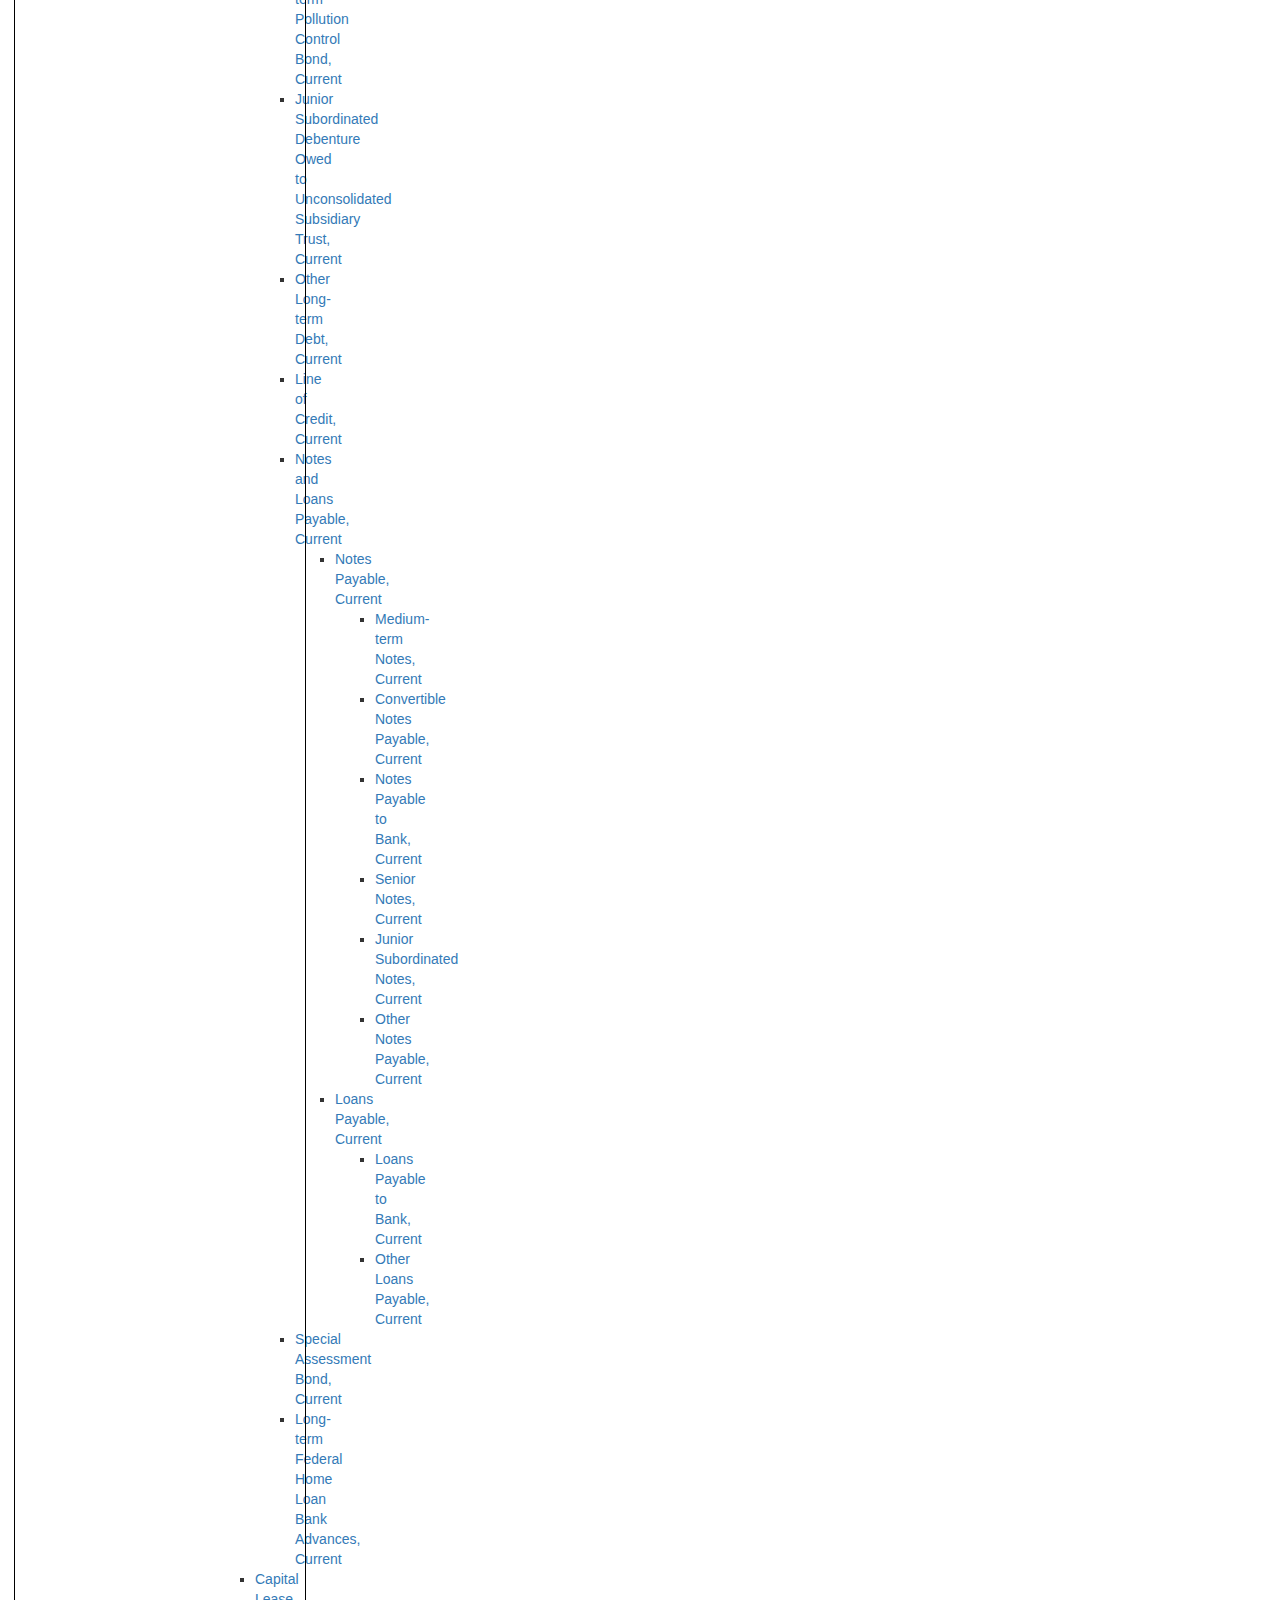
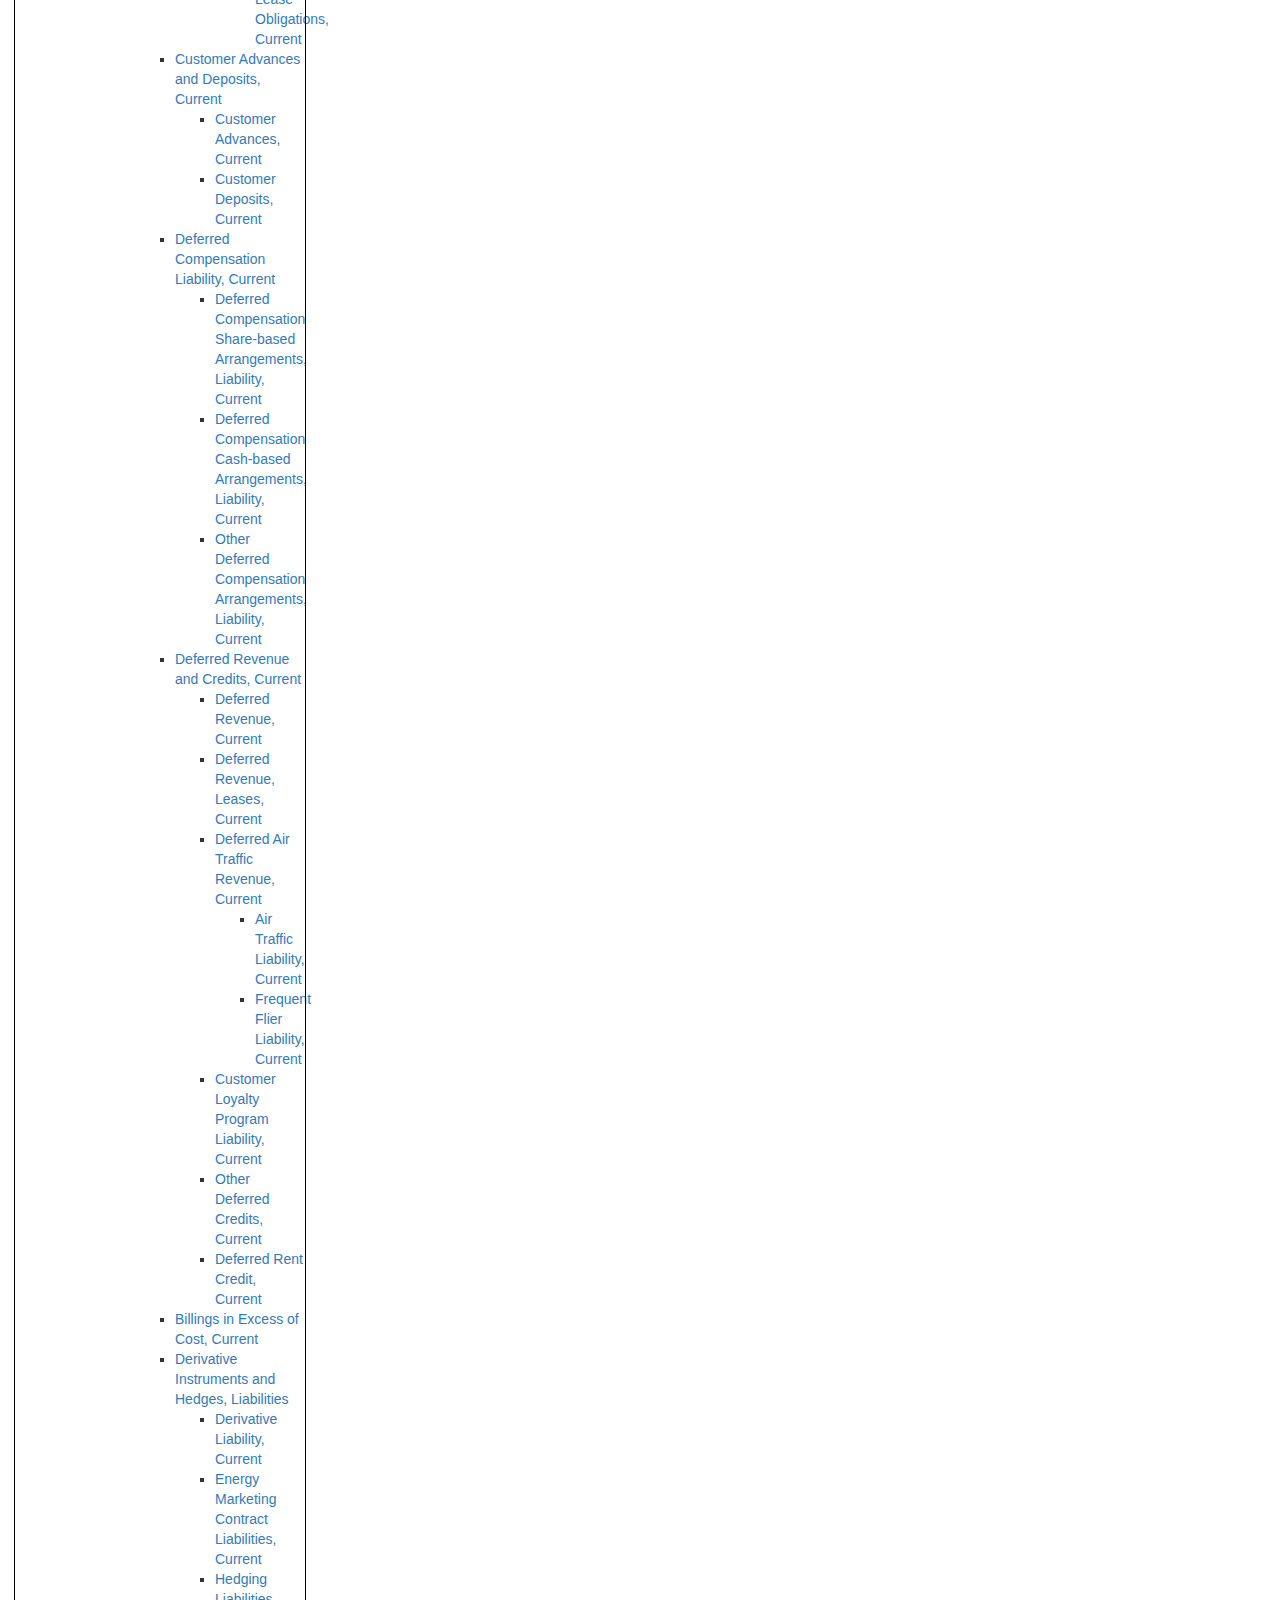
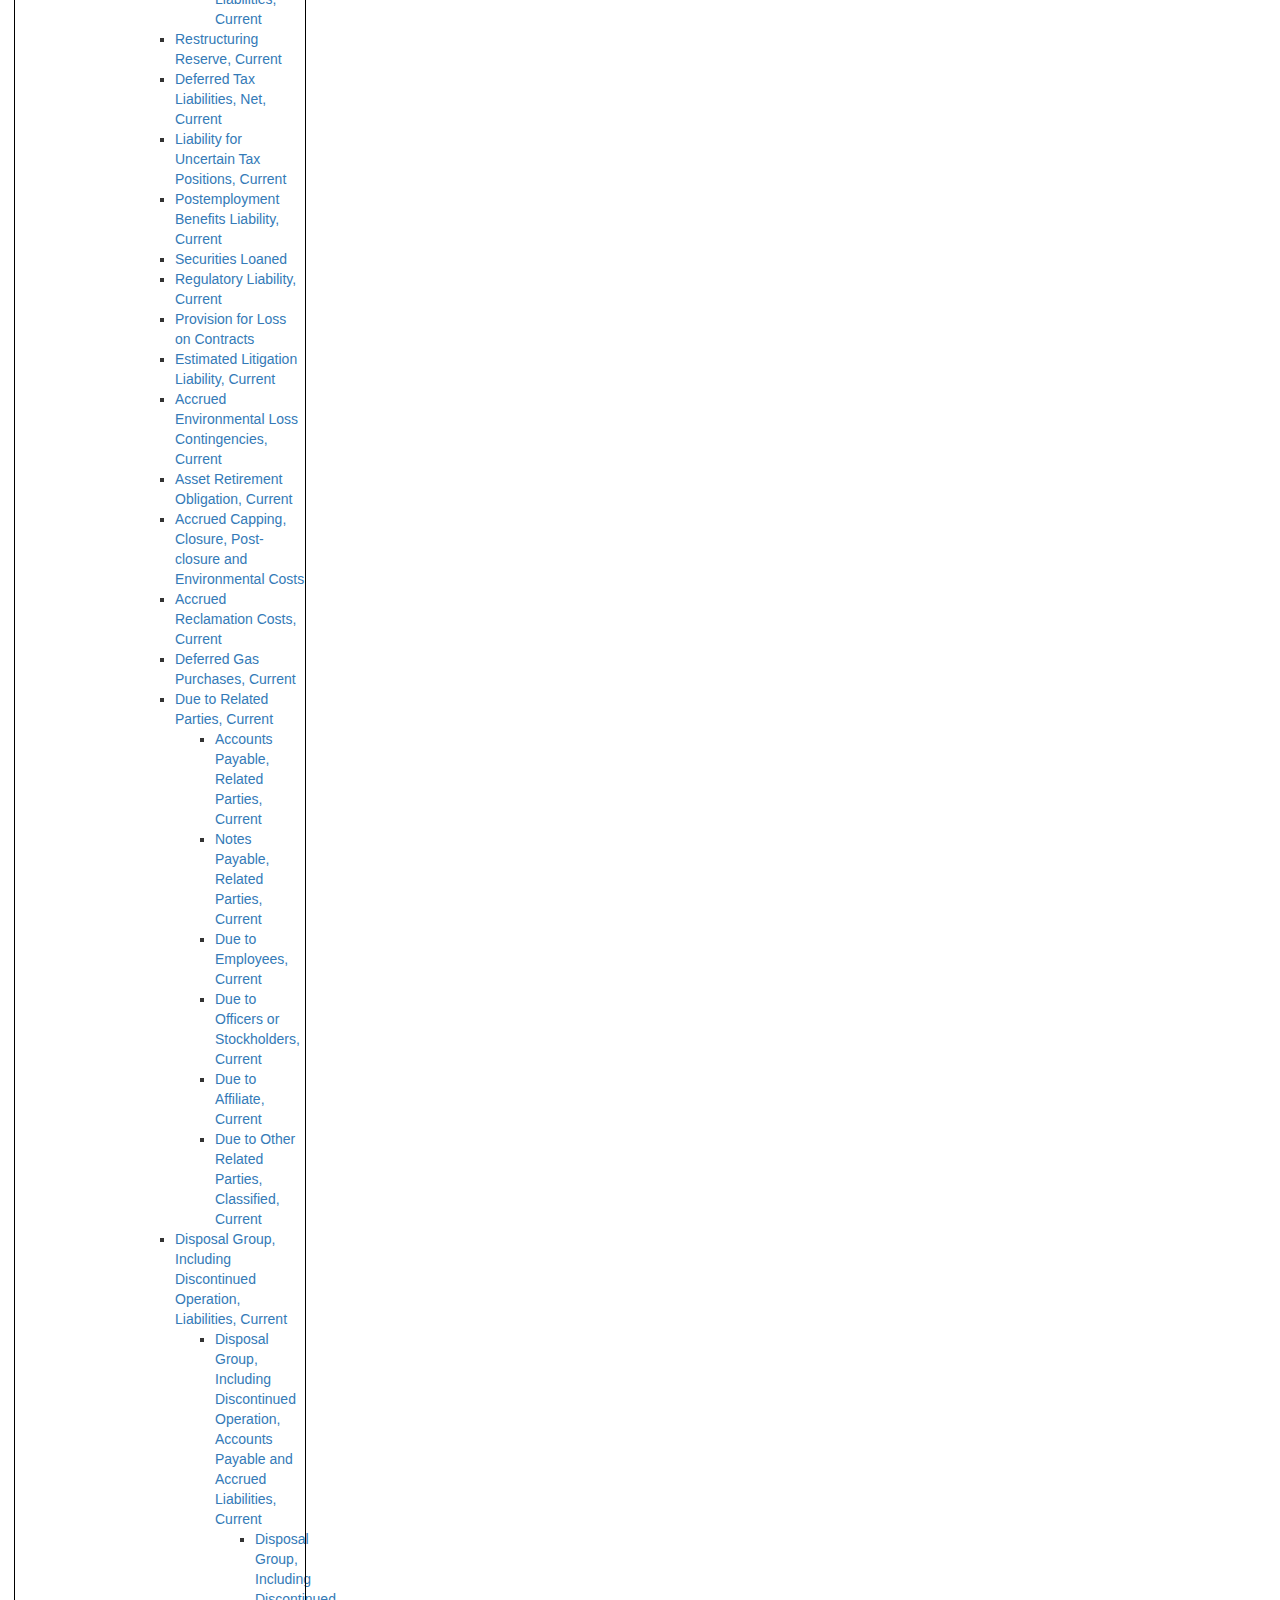
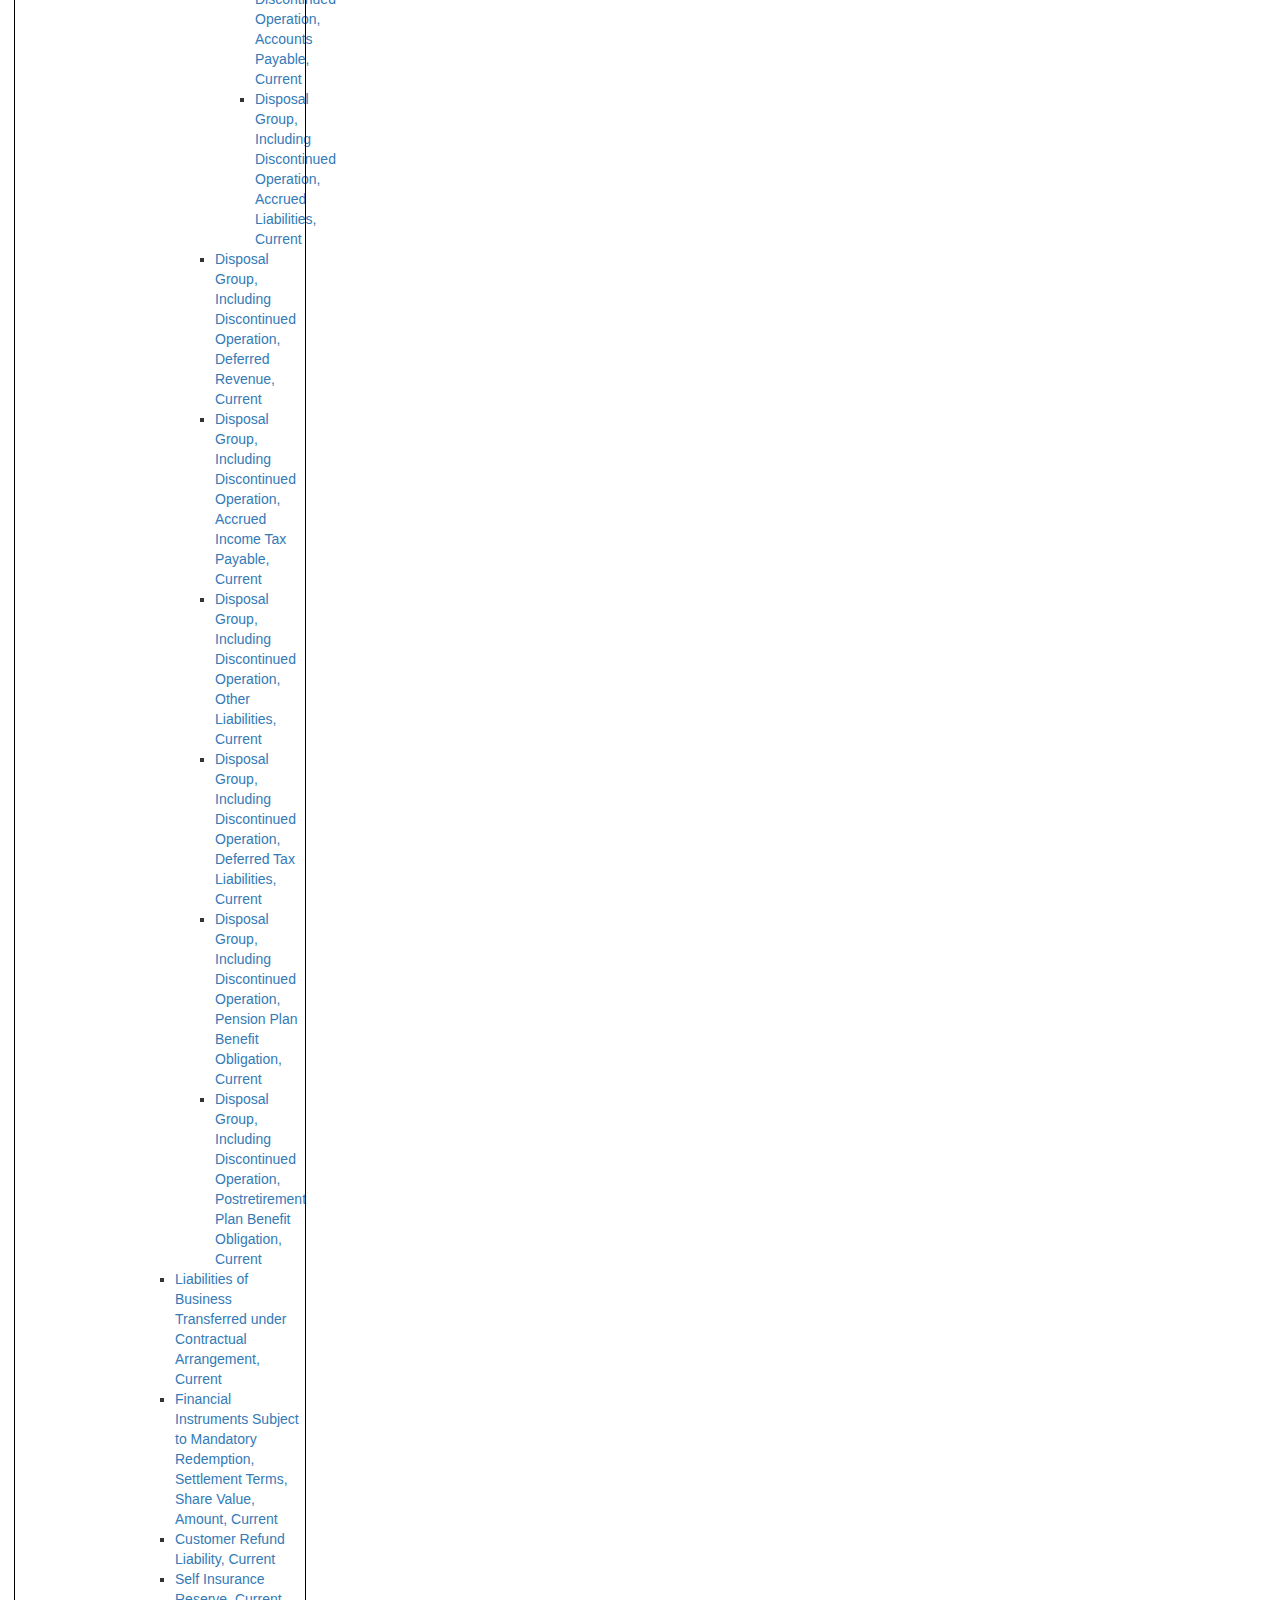
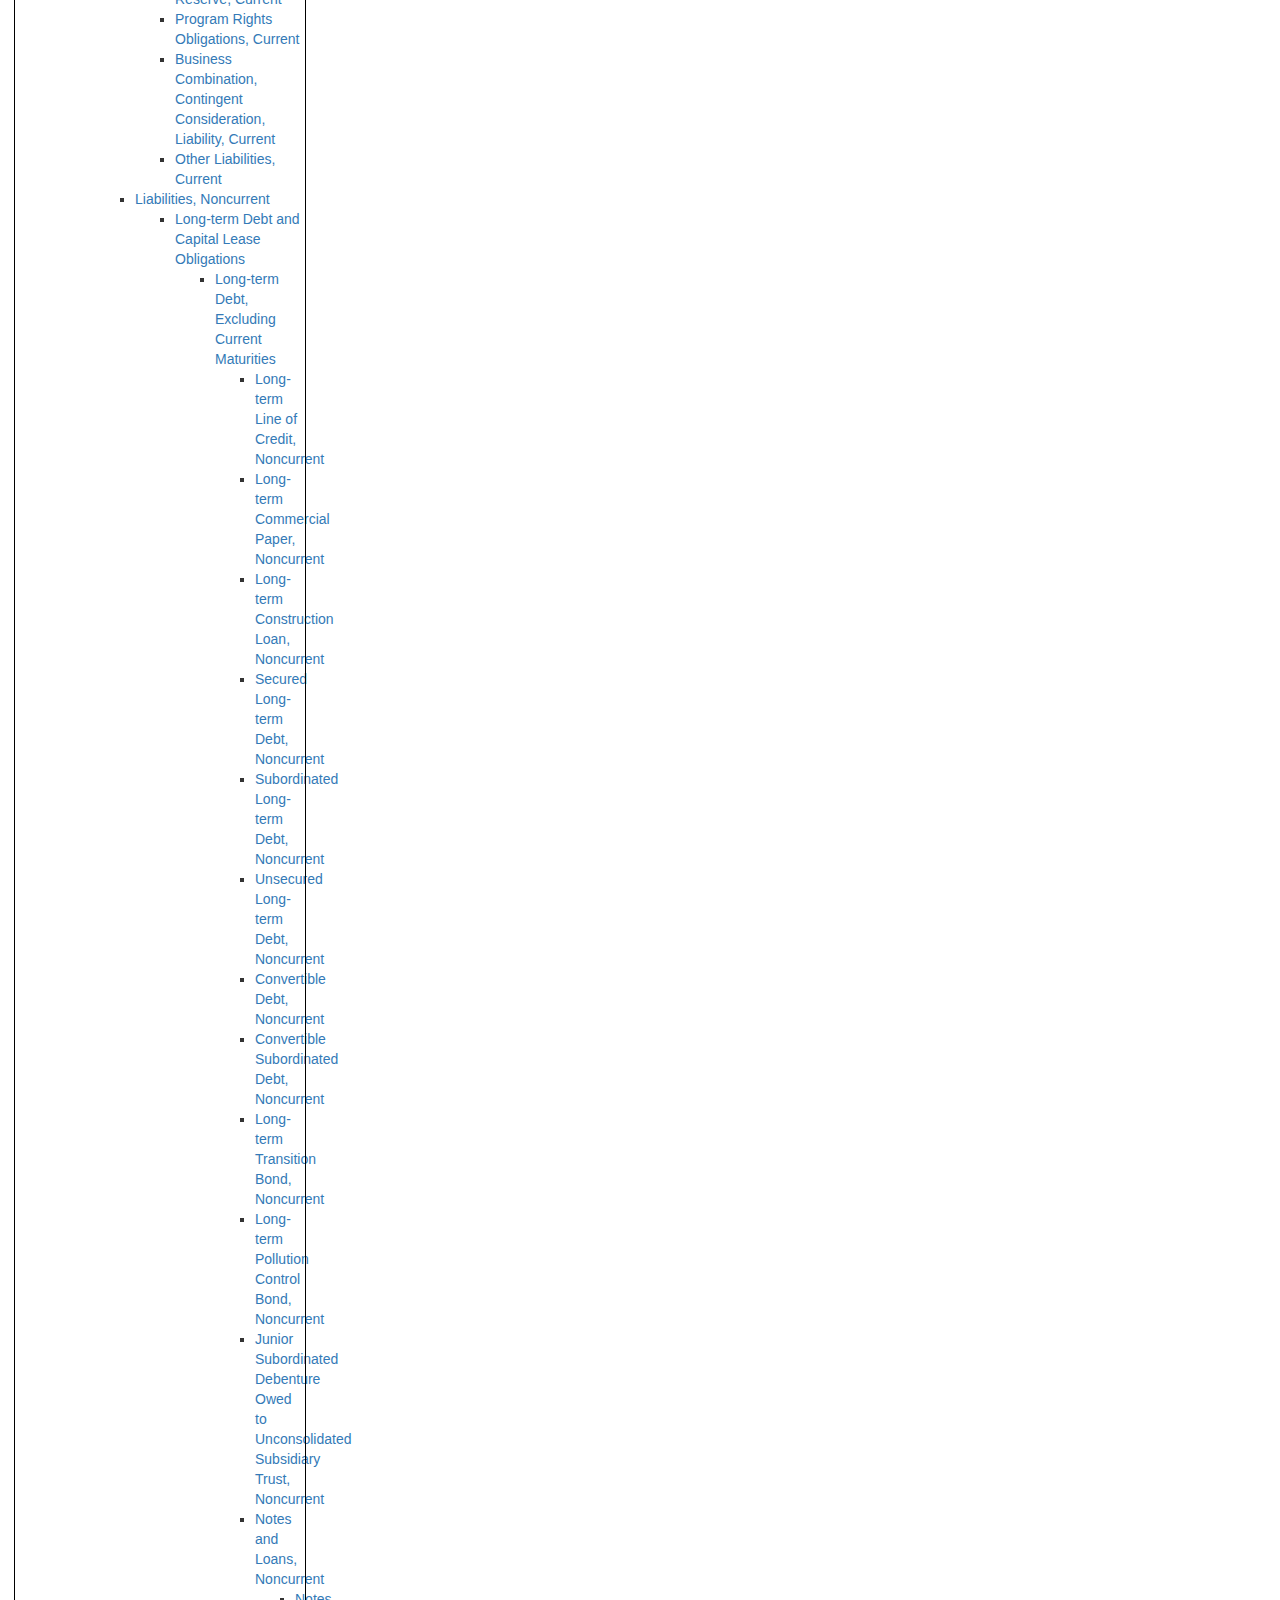
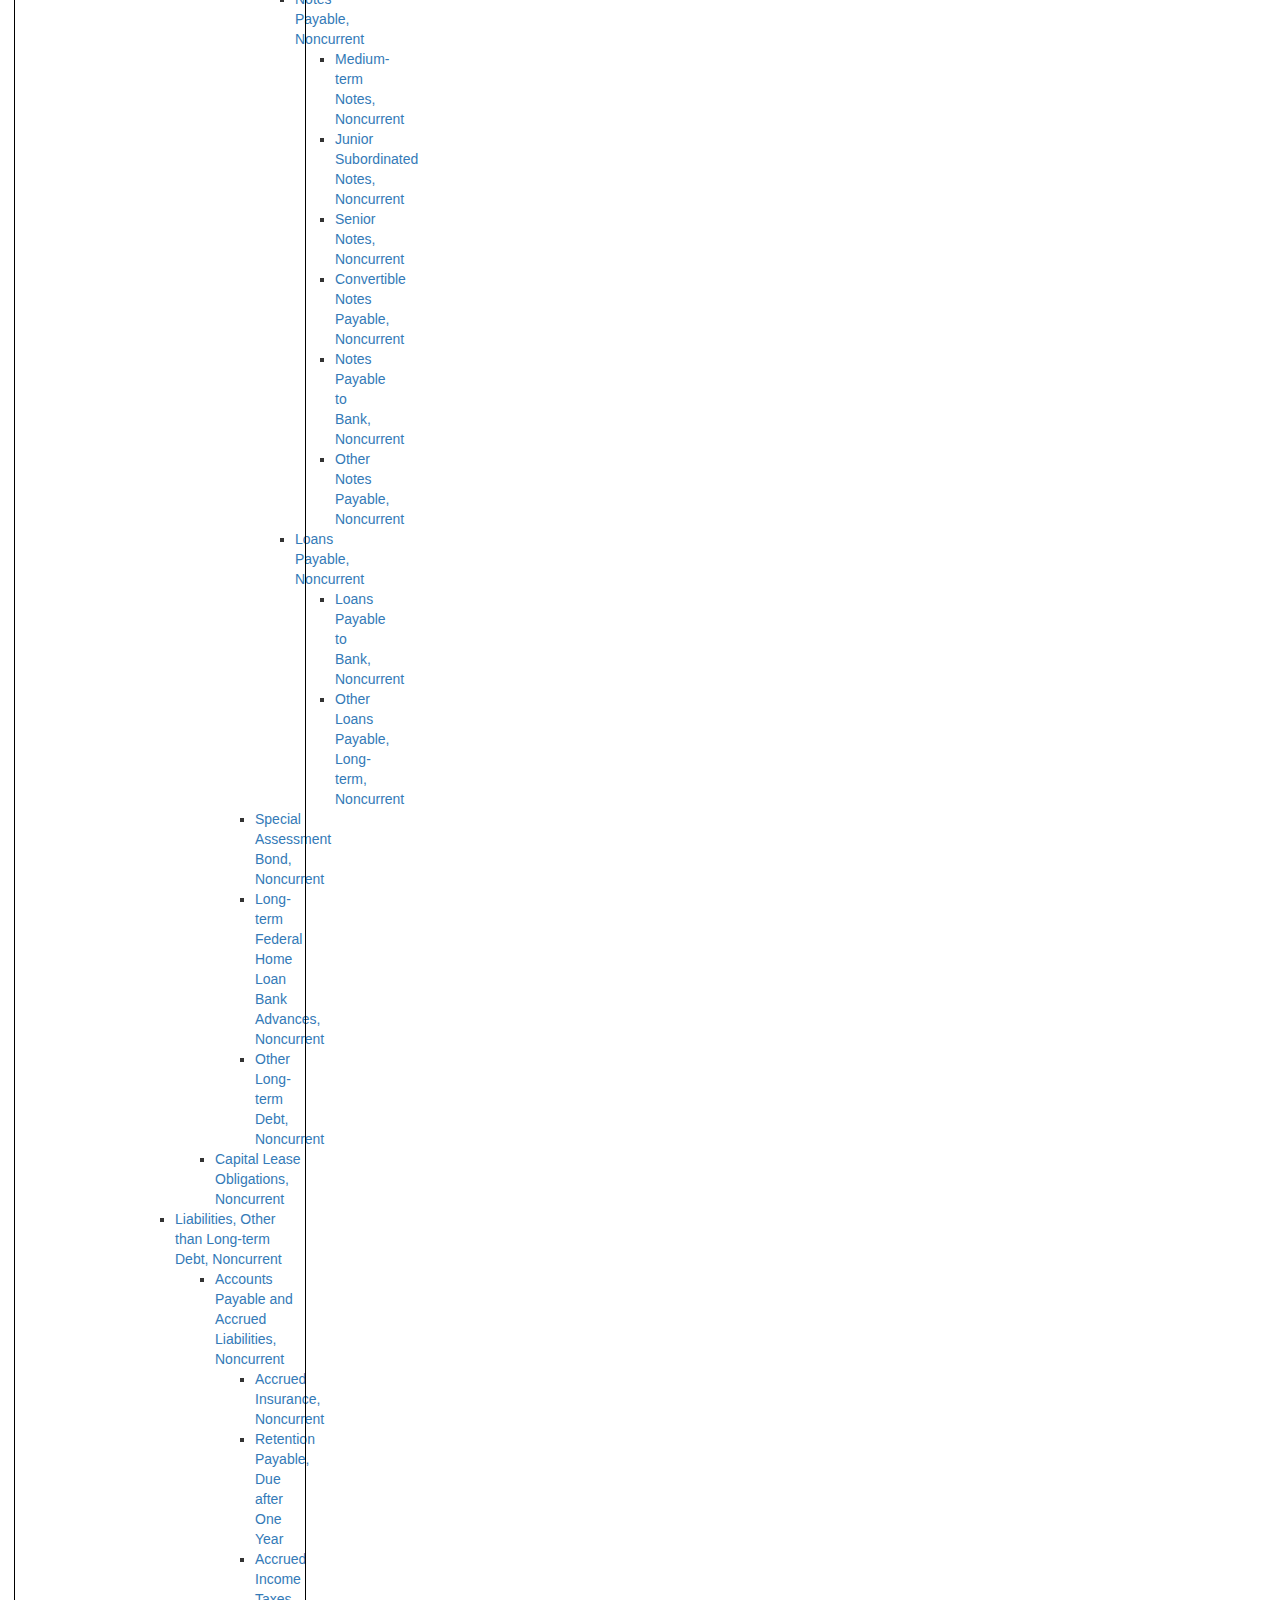
==== commit 45648cd1: "Revert "Including folding of indicators."" ====
--- a/mockup/index.html
+++ b/mockup/index.html
@@ -111,10 +111,6 @@
         </script>
 
         <script type="text/javascript">
-            var classes = {
-                folded : "folded"
-            }
-        
 			$.getJSON("../data/finpos.json", function(data) {
 				console.log(data);
 
@@ -141,17 +137,13 @@
 			function handleChildren(elements, children) {
 				elements.push("<ul>");
 				children.forEach(function(child) {
-					elements.push('<li class="' + classes.folded + '">', '<a href="#" data-indicator="', child.indicator, '">', child.name, '</a>');
+					elements.push('<li>', '<a href="#" data-indicator="', child.indicator, '">', child.name, '</a>');
 					if (child.hasOwnProperty('children')) {
 						handleChildren(elements, child.children);
 					}
 				});
 				elements.push('</ul>')
 			}
-			
-			$("#indicators").on("click", "a", function(){
-			    $(this).parent().toggleClass("folded");
-			});
         </script>
     </body>
 </html>
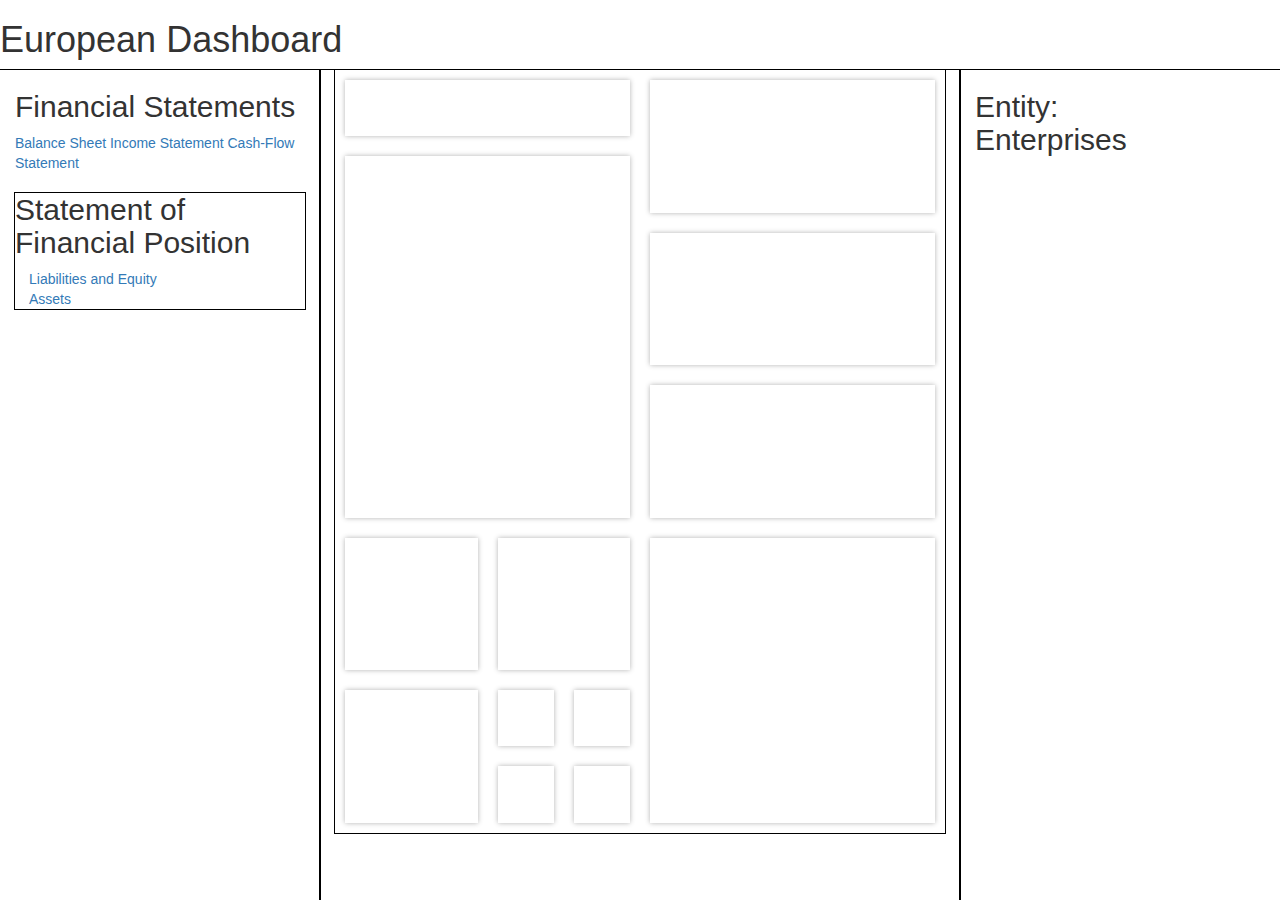
==== commit 84b0e4be: "Revert "Revert "Including folding of indicators.""" ====
--- a/mockup/index.html
+++ b/mockup/index.html
@@ -111,6 +111,10 @@
         </script>
 
         <script type="text/javascript">
+            var classes = {
+                folded : "folded"
+            }
+        
 			$.getJSON("../data/finpos.json", function(data) {
 				console.log(data);
 
@@ -137,13 +141,17 @@
 			function handleChildren(elements, children) {
 				elements.push("<ul>");
 				children.forEach(function(child) {
-					elements.push('<li>', '<a href="#" data-indicator="', child.indicator, '">', child.name, '</a>');
+					elements.push('<li class="' + classes.folded + '">', '<a href="#" data-indicator="', child.indicator, '">', child.name, '</a>');
 					if (child.hasOwnProperty('children')) {
 						handleChildren(elements, child.children);
 					}
 				});
 				elements.push('</ul>')
 			}
+			
+			$("#indicators").on("click", "a", function(){
+			    $(this).parent().toggleClass("folded");
+			});
         </script>
     </body>
 </html>
